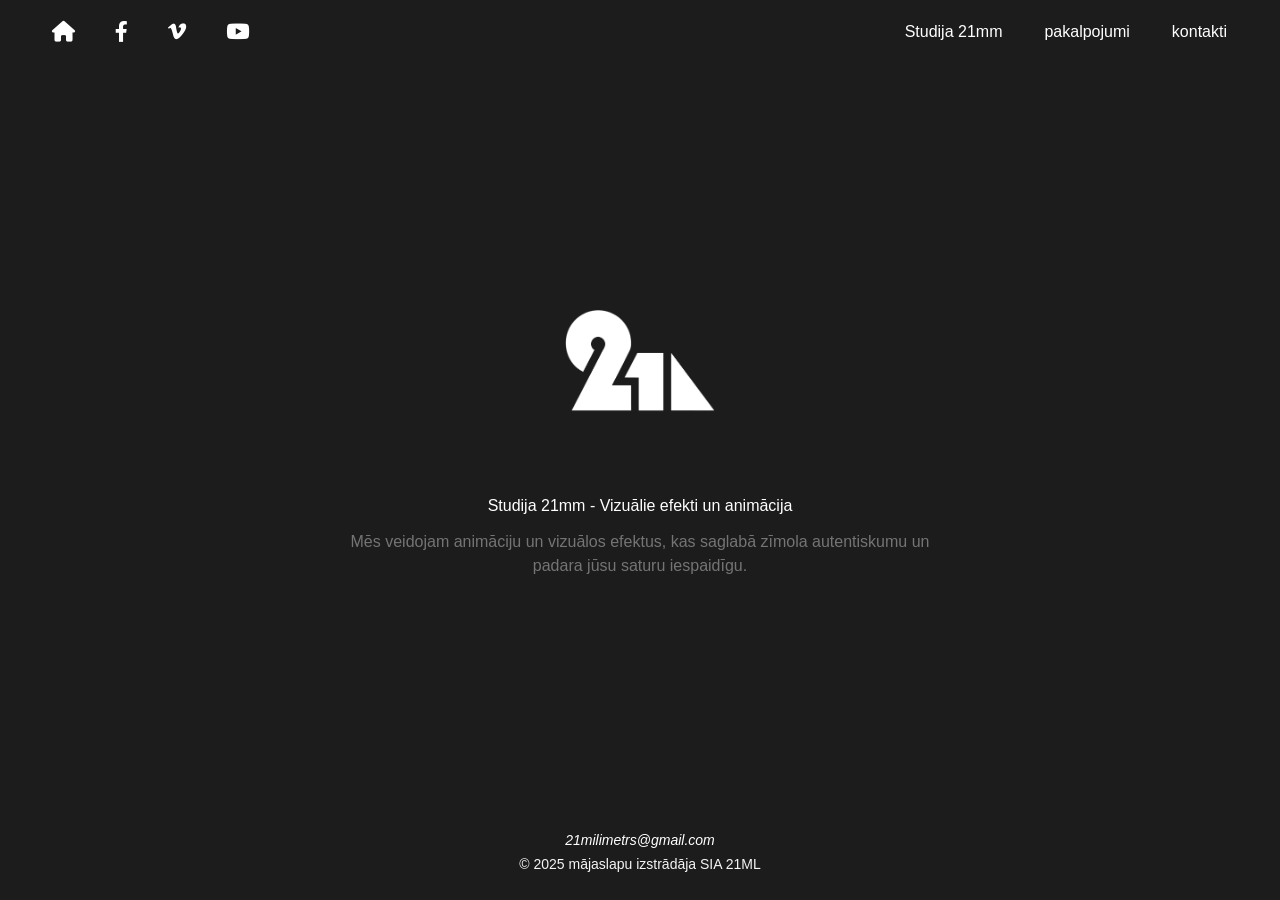
==== index.html @ 7eadedcf "2026" ====
<!DOCTYPE html>
<html lang="lv">
<head>
    <meta charset="UTF-8">
    <meta name="author" content="Mārcis Liepiņš">
    <meta name="viewport" content="width=device-width, initial-scale=1.0">
    <title>Studija 21mm</title>
    <link rel="icon" href="Logo_21mm.jpg" type="image/jpeg">
    <link rel="stylesheet" href="https://cdnjs.cloudflare.com/ajax/libs/font-awesome/6.0.0/css/all.min.css">
    <link rel="stylesheet" href="style.css" type="text/css">
</head>
<body>

    <header>
        <div class="social-media">
            <a href="index.html"><i class="fas fa-home"></i></a>
            <a href="https://www.facebook.com/21milimetrs" target="_blank" rel="noopener noreferrer"><i class="fab fa-facebook-f"></i></a>
            <a href="https://vimeo.com/user11404151" target="_blank" rel="noopener noreferrer"><i class="fab fa-vimeo-v"></i></a>
            <a href="https://www.youtube.com/@Studija21MM" target="_blank" rel="noopener noreferrer"><i class="fab fa-youtube"></i></a>
        </div>
        
        <nav>
            <ul class="navigacija">
                <li><a href="par-Studija-21mm.html">Studija 21mm</a></li>
                <li>
                    <a href="video-pakalpojumi.html">pakalpojumi</a>
                    <ul>
                        <li><a href="video-reklama.html">video reklāma</a></li>
                        <li><a href="video-grafika.html">video grafika</a></li>
                        <li><a href="video-klipi.html">video klipi</a></li>
                    </ul>
                </li>
                <li><a href="kontakti.html">kontakti</a></li>
            </ul>
        </nav>
    </header>

    <main>
    <div class="col-8">
        <div class="image-container">
            <img src="Bildes/Logo/21mm_logo.png" alt="Studija 21mm logo" class="zimols">
            <p class="logo-slogan">Studija 21mm - Vizuālie efekti un animācija</p>
            <p class="logo-description">
                Mēs veidojam animāciju un vizuālos efektus, kas saglabā zīmola autentiskumu un padara jūsu saturu iespaidīgu.
            </p>
        </div>
    </div>
</main>
<footer> 
    <address class="aicinajums">
                <a href="mailto:21milimetrs@gmail.com">21milimetrs@gmail.com</a>
            </address>
    <p class="normal">© 2025 mājaslapu izstrādāja SIA 21ML</p>
</footer>
</body>
</html>
---- style.css ----
/* Basic Reset */
*{
    margin: 0;
    padding: 0;
    box-sizing: border-box;
}

html, body {
    height: 100vh;
    margin: 0;
    padding: 0;
}

body {
    display: grid;
    grid-template-rows: auto 1fr auto;
    grid-template-columns: repeat(12, 1fr); /* 12 vienāda platuma kolonnas */
    font-family: Arial, Helvetica, sans-serif;
    background-color: #1c1c1c;
    color: whitesmoke;
    min-height: 100vh;  
    margin: 0rem 2rem;
}

main {
    grid-column: span 12;
    gap: 20px;
    width: 100%;
    margin: 0 auto;
}

a:hover, li a:hover, .image-container .aicinajums a:hover {
    text-decoration: none;
    color: aqua;
}

a {
    color: white;
    text-decoration: none;
}
/* Main Content Styles */

h1 {
    align-self: end; /* Novieto tuvāk tekstam */
    margin-top: 20px; /* Mazākas atstarpes starp h1 un p */
    padding: 1rem;
    width: 300px;
    letter-spacing: 0.5px;
    margin-bottom: 20px;
}

h2 {
    margin: 0rem;
    padding: 1rem;
    width: 300px;
    letter-spacing: 0.1px;
    text-transform: lowercase;
    align-self: center;
    text-align: center;
}

p{
    text-transform:none; /* This applies to all paragraphs */
    line-height: 2rem;
    margin-top: 0;
}

h1,h2 {
    font-size: 1.5rem;
    font-family: inherit;
    font-weight: 100;
}

input, textarea {
    font-family: Arial, sans-serif;
    font-size: 14px;
    letter-spacing: 0.1px;
}
/* Header Styles */

header  {
    grid-column: 1 / span 12; /* Header aizņem visas 12 kolonnas */
    margin: 0rem 0rem;
    display: flex;
    justify-content: space-between;
    align-items: center;
}

header nav {
    position: relative;
    z-index: 3;
    display: flex;
    flex-wrap: wrap;
    justify-content: flex-end;
    align-items: center;
    overflow-wrap:inherit;
}

.social-media {
    display: flex;
    gap: 0px;
}

.social-media a {
    font-size: 1.3rem;
    transition: color 0.3s ease;
    padding: 20px;
    text-align: right;
}


/* Navigation Styles */

nav ul {
    list-style: none;
    display: flex;
    justify-content: center;
}

nav ul li {
    position: relative;
    margin: 0 0px;
}

nav ul li a {
    padding: 21px;
    display: block;
}


/* Submenu Styles */
nav ul ul {
    display: none; /* Hide submenu by default */
    position: absolute;
    top: 100%; /* Position below the parent menu item */
    right: 0;
    z-index: 2; /* Ensure it appears above other elements */
    text-align: right;
}

nav ul li:hover > ul {
    display: block;
}

nav ul ul li {
    margin: 0; /* No margin for submenu items */
    width: 200px;
}
nav ul ul li a {
    padding: 8px 20px;
    display: block;
}

col-8 

.image-container {
    height: 1080px; /* tāds pats kā bijis attēlam */
    background-color: #1c1c1c; /* tikai ja vēlies pelēku fonu */
    position: relative; /* Lai absolūti pozicionētie elementi varētu izmantot šo konteineru */
    display: flex;
    flex-direction: column; /* Novieto elementus vertikāli */
    justify-content: center; /* Centrē saturu vertikāli */
    align-items: center; /* Centrē horizontāli */
    min-height: 100vh; /* faktiski aizpilda redzamo ekrānu */
    width: 100%;
    overflow-x: hidden; /* Bloķē horizontālo ritināšanu */
}

.image-container img.Background {
    object-fit: contain; /* Saglabā attēla proporcijas */
    display: block; /* Novērš nevēlamas atstarpi zem attēla */
    color: #1c1c1c;
}

.zimols {
    display: grid;
    position: absolute; /* Absolūta pozicionēšana attiecībā pret .image-container */
    top: 40%; /* Centrē vertikāli */
    left: 50%; /* Centrē horizontāli */
    transform: translate(-50%, -50%); /* Nodrošina, ka tas ir pilnīgi centrēts */
    width: 150px; /* Logotipa izmērs */
    z-index: 4; /* Pārliecinies, ka logotips ir virs fona attēla */
}

.logo-slogan {
    position: absolute;
    top: calc(50% + 40px); /* Slogans zem logotipa */
    left: 50%;
    transform: translateX(-50%);
    font-size: 1rem;
    color: #ffffff;
    font-weight: 500;
    text-align: center;
}

.logo-description {
    position: absolute;
    top: calc(50% + 80px); /* Palielināts attālums zem slogana */
    left: 50%;
    transform: translateX(-50%);
    font-size: 1rem;
    color: #cccccc80;
    text-align: center;
    max-width: 600px;
    line-height: 1.5;
}


/*Par Studija 21mm*/

.par-studija-21mm {
    display: flex;
    flex-wrap: wrap; /* Atļauj bērniem pārkāpt uz nākamo rindu */
    justify-content: center; /* Nodrošina atstarpi starp kolonnām */
    align-items: center;
    gap:20px;
    min-height: calc(100vh - 400px)
}

.top-side, .bottom-side {
    display: flex;
    justify-content:center; /* Atstarpes starp elementiem */
    gap:20px;
    width: 100%;
}

/* Iestatījumi teksta un attēlu elementiem */
.teksts1, .image2-container, .logo-kapseta {
    flex: 1 1 50%; /* Divas kolonnas, katrai tiek piešķirts līdz 48% platuma */
    max-width: 500px; /* Izlīdzina katras kolonnas platumu */
    height: 500px; /* Noteikts augstums */
    text-indent: 2rem;
   
}

.teksts1 {
    padding: 1rem;
    line-height: 2rem;
    text-align: justify; /* Justē tekstu */
}

/* Attēlu un logotipu konteineri */
.image2-container, .logo-kapseta {
    display: flex;
    flex-wrap: wrap;
    align-items: center;
    justify-content: center;
}

/* Logotipi tiek izvietoti režģī */
.logo-kapseta {
    display: grid; /* Izmanto grid izkārtojumu */
    grid-template-columns: repeat(auto-fit, minmax(100px, 1fr));
    justify-content: center; /* Centrē saturu */
    width: 100%; /* Nodrošina, ka logo-kapseta neaizņem vairāk par 100% platumu */
    box-sizing: border-box; /* Iekļauj padding un robežas kopējā izmērā */
}

.logo {
    width: 100%; /* Katrs logotips aizņem pilnu kolonnas platumu */
    max-width: 100px; /* Katrs logotips būs līdz 100px plats */
    aspect-ratio: 1 / 1; /* Saglabā kvadrātveida formu */
    display: flex;
    align-items: center;
    justify-content: center;
    margin: auto; /* Centram logotipu */
    border-radius: 8px;
    padding:10px;
}

/* Attēlu konteineris ar pārrobežu efektu */
.image2-container {
    position: relative;
    border: 1px solid whitesmoke;
    overflow: hidden;
    transition: border-color 0.3s ease, box-shadow 0.3s ease;
    filter: saturate(0); /* Melnbalts sākumā */
}

.image2-container:hover {
    border-color: aqua;
    box-shadow: 0 0 16px 1px rgba(0, 255, 255, 0.3);
    filter: saturate(1); /* Krāsainais efekts peldošajiem attēliem */
}

/* Attēlu palielināšanās efekts */
.image2 {
    width: 100%;
    height: 100%;
    object-fit: cover;
    transition: transform 1s ease;
}

.image2:hover {
    transform: scale(1.05); /* Attēls palielinās par 5% */
}

.dala2 h1 {
    display:none;
}

/*Container - video-pakalpojumi*/
.video-container {
    display: flex;
    flex-direction: row;
    width: 100%;
    min-height: calc(100vh - 400px);
    align-items: center;
    flex-wrap: wrap;
    align-content: space-around;
    justify-content: center;
    gap: 20px;
}

.video-container .block {
    display: flex;
    max-width: 500px;
    background-color: rgb(0, 0, 0);
    border: 1px solid whitesmoke;
    color: whitesmoke;
    margin: 0;
    width: 100%;
    justify-content: center;
    position: relative;
    overflow: hidden;
    gap: 20px;
}

.video-container .block:hover {
    border-color: aqua;
    box-shadow: 0 0 16px 1px rgba(0, 255, 255, 0.3);
}

.cover-frame {
    position: relative;
    width: 500px;
    height: 500px;
    overflow: hidden;
    transition: border-color 0.3s ease;
    display: flex;
    flex-direction: column;
    justify-content: center;
    align-items: center;
    text-align: center;
    cursor: pointer;
    z-index: 10; /* klikšķi tiek uztverti šeit */
}

.cover-frame a {
    display: flex;
    flex-direction: column;
    justify-content: center;
    align-items: center;
    text-align: center;
    color: inherit;
    text-decoration: none;
    z-index: 10; /* nodrošina, ka klikšķi tiek uztverti tikai uz link */
}

.cover-frame h2 {
    margin: 10px 0;
    color: whitesmoke;
    position: absolute;
    top: 40%;
    left: 50%;
    transform: translateX(-50%);
    z-index: 20; /* virs visiem pārējiem slāņiem */
    transition: color 0.5s ease, font-size 0.3s ease, opacity 1s ease;
    opacity: 1;
    pointer-events: none; /* neķer klikšķus */
}

.cover-frame img {
    width: auto;
    height: 500px;
    object-fit: cover;
    opacity: 50%;
    filter: saturate(0);
    transition: filter 1s ease, transform 1s ease;
    pointer-events: none; /* neķer klikšķus, klikšķi iet uz .cover-frame */
}

.cover-frame:hover {
    border-color: aqua;
    cursor: pointer;
}

/* Video elementi */
video {
    position: relative;
    z-index: 5; /* zem cover-frame */
}
/* Teksta un saites krāsas maiņa uz hover */
.cover-frame:hover h2,
.cover-frame:hover h2 a {
    
    color: aqua; /* Maina tekstu un saites krāsu uz hover */
    text-decoration: none; /* Noņem pasvītrojumu no saites */
    transition: font-size 1s ease; /* Pievienots pārejas efekts uz font-size */
    opacity: 1;
}

/* Efekts uz attēlu */
.cover-frame:hover img {
    filter: saturate(1); /* Krāsainais efekts uz hover */
    transform: scale(1.05); /* Neliels pietuvinājums */    
}

.play-button {
    display: none;
}

/*reklama*/

.video-reklama {
    display: grid;
    width: 100%;
    min-height: 100%;
    grid-template-columns: repeat(4, 1fr);
    gap: 20px;
}

.video-item {
    display: flex;
    position: relative;
    flex-direction: column;
    justify-content: stretch;
    width: 100%;
    aspect-ratio: 16 / 9;
    border: 1px solid whitesmoke;
    box-shadow: 0 0 0px rgba(255, 255, 255, 0.2);
    transition: border-color 0.3s ease, box-shadow 0.3s ease;
    overflow: hidden;
    z-index: 1; /* pamata līmenis video-item */
}

.video-item:hover {
    border-color: aqua;
    box-shadow: 0 0 16px 1px rgba(0, 255, 255, 0.3);
}

.cover-photo {
    position: absolute;
    width: 100%;
    height: 100%;
    background-color: rgba(0, 0, 0, 0.5);
    display: flex;
    justify-content: center;
    align-items: center;
    cursor: pointer;
    z-index: 10; /* virs video */
    transition: border-color 0.3s ease, box-shadow 0.3s ease;
    pointer-events: auto; /* klikšķi tiek uztverti šeit */
}

.cover-photo:hover {
    border-color: aqua;
    box-shadow: 0 0 16px 1px rgba(0, 255, 255, 0.3);
}

.cover-photo img {
    width: 100%;
    height: 100%;
    object-fit: cover;
    filter: grayscale(100%);
    transition: filter 1s ease, transform 1s ease;
    pointer-events: none; /* neķer klikšķus — klikšķi iet uz .cover-photo */
}

.cover-photo:hover img {
    filter: grayscale(0);
    transform: scale(1.05);
}

.cover-photo .play-button {
    position: absolute;
    color: white;
    font-size: 2rem;
    transition: color 0.3s ease;
    pointer-events: none; /* klikšķi uz pogas nonāk uz cover-photo */
}

.cover-photo:hover .play-button {
    color: aqua;
}

/* Pāreja uz bildes paslēpšanu */
.cover-photo.hidden {
    opacity: 0;
    visibility: hidden;
    transition: opacity 0.3s ease, visibility 0.3s ease;
}

video {
    width: 100%;
    display: block;
    position: absolute;
    z-index: 5; /* zem cover-photo, bet virs video-item pamata */
}

/*kontakti*/


.contact-container {
    display: flex; /* Izmanto flexbox izkārtojumu */
    flex-direction: row;
    flex-wrap: wrap; /* Atļauj elementiem pārklāties */
    width: 100%; /* Maksimālais konteineru platums */
    min-height: calc(100vh - 400px); /* faktiski aizpilda redzamo ekrānu */
    align-items: center;
    box-sizing: border-box;
    align-content:space-evenly;
    justify-content: center;
    gap: 20px;
}


.left-section, .right-section {
    display: flex;
    width: 100%;
    position: relative; /* Lai varētu pozicionēt .cover-frame */
  
}

.left-section {
    display: flex;
    flex-direction: column;
    align-items: center; /* Centrē elementus horizontāli */
    max-width: 500px;
    width: 100%;
    align-self: center;
}


.bilde {
    display: flex;
    position: relative; /* Lai bilde varētu transformēties iekš konteinera */
    cursor: pointer;
    z-index: 2;
    overflow: hidden;
    border: 1px solid whitesmoke; /* Sākotnējā border krāsa */
    transition: border-color 0.3s ease, box-shadow 0.3s ease;
}

.bilde:hover {
    border-color: aqua; /* Maina border krāsu uz hover */
    box-shadow: 0 0 16px 1px rgba(0, 255, 255, 0.3);
}

.bilde img {
    width: 100%;
    height: 100%;
    object-fit: cover;
    transition: transform 1s ease; /* Pārliecināmies, ka efekts strādā */
    filter: saturate(0);
}

.bilde:hover img {
    transform: scale(1.05); /* Pietuvina attēlu */
    filter: saturate(1);
}

.left-section .bilde, .left-section .teksts3 {
    width: 100%; /* Bilde un teksts būs vienāda platuma */
    max-height: 500px; /* Maksimālais platums */
}


.teksts3 {
    line-height: 1.5rem;
    text-align: start;
    max-width: 500px;
    padding: 1rem;
}

.right-section {
    display: flex;
    flex-direction: column;
    align-items: center; /* Centrē elementus horizontāli */
    max-width: 500px;
    width: 100%;
    align-self: center;
    padding: 1rem;
}

form {
    display: flex;
    flex-direction: column;
    gap: 20px; /* Attālums starp ievadlaukiem */
    width: 100%; /* Aizņem visu pieejamo platumu */
    max-width: 100%;

}

.row {
    display: flex;
    justify-content: space-between;
    column-gap: 20px;

}

label {
    color: whitesmoke;
    display: block;
    font-style: normal;
    margin-top: 10px;
    padding-bottom: 10px;
    font-size: 14px;
}

.input-group {
    display: flex;
    flex-direction: column;
    width: 100%;
    font-size: 14px;
}

input, textarea {
    width: 100%;
    padding: 10px;
    background-color: transparent;
    border: 1px solid #555;
    color: whitesmoke;
    transition: border-color 0.3s ease;
    box-sizing: border-box;
}

input:hover, textarea:hover {
    border-color: aqua; 
    transition: box-shadow 0.3s ease;
    box-shadow: 0 0 16px 1px rgba(0, 255, 255, 0.3);
}

input:focus, textarea:focus {
    border-color: aqua;  /* Aqua border when focused */
    outline: none;       /* Remove the default blue outline */
}

textarea {
    resize: vertical;
    font-size: 14px;
}

.full-width {
    flex-direction: column;
}

button {
    align-self: flex-end; /* Align the button to the left */
    padding: 10px 40px;
    background-color: transparent;
    border: 1px solid #555;
    color: whitesmoke;
    cursor: pointer;
    transition: background-color 0.3s ease;
    font-size: 14px;
}

button:hover {
    border-color: aqua; 
    transition: box-shadow 0.3s ease;
    box-shadow: 0 0 16px 1px rgba(0, 255, 255, 0.3);
}

/* Footer Styles */
hr {
    margin: 20px 0;
}

footer {
    grid-column: span 12; /* Footer arī aizņem visas 12 kolonnas */
    justify-items: center;
    bottom: 0;
    background-color: #1c1c1c;
    padding: 20px 10px;
    z-index: 2;
    text-align: center; /* Centrē tekstu */
    font-size: 14px;
}

footer .normal {
  margin: 0;
  padding: 0;
}

@media (max-width: 1280px) {

    .teksts1, .teksts2, .image2-container, .logo-kapseta {
        flex: 1 1 100%; /* Aizņem visu pieejamo vietu (100%) */
        max-width: 100%; /* Maksimālais platums 100% */
    }

    .logo-kapseta {
        display: flex; /* Sākotnēji Grid izkārtojums */
    }

    .top-side, .bottom-side {
        width: 100%;
        flex-direction: column; /* Izvieto blokus vertikāli */
        align-items: center; /* Centrē blokus vertikāli */
    }

 .video-reklama {
    grid-template-columns: repeat(2, 1fr); /* Divas kolonnas */
 }
 
}


/* Responsive Styles */
@media (max-width: 820px) {

    main {
        grid-column: 1 / span 12; /* Full width on mobile */
        margin: 0 auto; /* Centrē visu saturu */
        box-sizing: border-box;
    }

    body {
        padding: 10px; /* Less padding on mobile */
    }

    .input-group {
        width: 100%; /* Nodrošina, ka visi ievadlauki ir 100% platumā */
    }

    .col-8 {
        width: 100%;
        grid-column: 1 / span 12;
    }

    header {
        margin: 0;
        display: flex;
        flex-direction:column; 
        align-items: center;
        justify-content: center;
    }

    header nav {
        display: flex;
        flex-direction: row; 
        align-items: center;
        flex-wrap: wrap;
        
    }

    nav ul {
        flex-direction: row; 
        align-items: center;
        list-style: none; /* Remove bullet points */
        padding: 0;
    }

    nav ul ul {
    display: none;
    }
    
    nav ul li:hover > ul {
    color: aqua;
    display: none;
    }

    nav ul li {
        margin: 10px 0;
    }

    .video-reklama{
        display: flex;
        align-items: center;
        flex-direction: column;
    }

    .video-item{
        flex: 1 1 auto;  
    }

    .contact-container {
        align-content:baseline;
        justify-content: center;  
    } 

    .logo-description {       
        display: none;
    }
 
}
    

@media (max-width: 480px) {

    header {
        margin: 0;
        display: flex;
        flex-direction: column; /* Ikonas + menu stājas vienā kolonnā, bet katrs savā rindā */
        align-items: center;
    }   

    nav {
        order: 2; /* Otrā rinda */
    }

    h1 {
        margin: 0px;
    }

    header nav {
        flex-direction: column; /* Stack header elements vertically */
        align-items: center; /* Align elements to the left */
        flex-wrap: wrap;   
    }
    
    nav ul {
        display: flex;
        flex-direction: row; /* Menu vienmēr rindā, arī uz telefona */
        justify-content: center; /* Centrē menu vārdus */
        gap: 15px; /* Atstarpes starp menu vārdiem */
    }

    nav ul li {
        margin: 0; /* noņem lieko margin */
    }

    .video-container {
    display: flex;
    flex-wrap: wrap;
    gap: 15px;
    justify-content: center;
  }

  .video-container .block {
    flex: 1 1 100%;
    aspect-ratio: 1 / 1; /* ŠEIT piespiežam kvadrātu */
    position: relative;
    justify-content: center;
    align-items: center;
    
  }

  .video-container .block img {
    width: 100%;
    object-fit: cover;
    object-position: center center; /* bilde centrēta */
  }
    
    .zimols {
        width: 30vw; /* Make the logo smaller on mobile screens */
    }

    .centered-text {
        font-size: 6vw; /* Adjust text size on mobile screens */
    }

    .intro {
        font-size: 4vw; /* Adjust intro text size */
    }
    
    .teksts, h1 {
        width: auto;
    }

    
    .teksts1, .teksts2, .image2-container, .logo-kapseta {
        flex: 1 1 100%; /* Aizņem visu pieejamo vietu */
        min-width: auto; /* Atsakās no min-width ierobežojuma */
        max-width: 100%; /* Maksimālais platums arī 100% */
        height: auto; /* Pielāgo augstumu */
    }

    .top-side, .bottom-side {
        flex-direction: column; /* Izvieto vertikāli */
        align-items: center; /* Centrē saturu */
    }
}
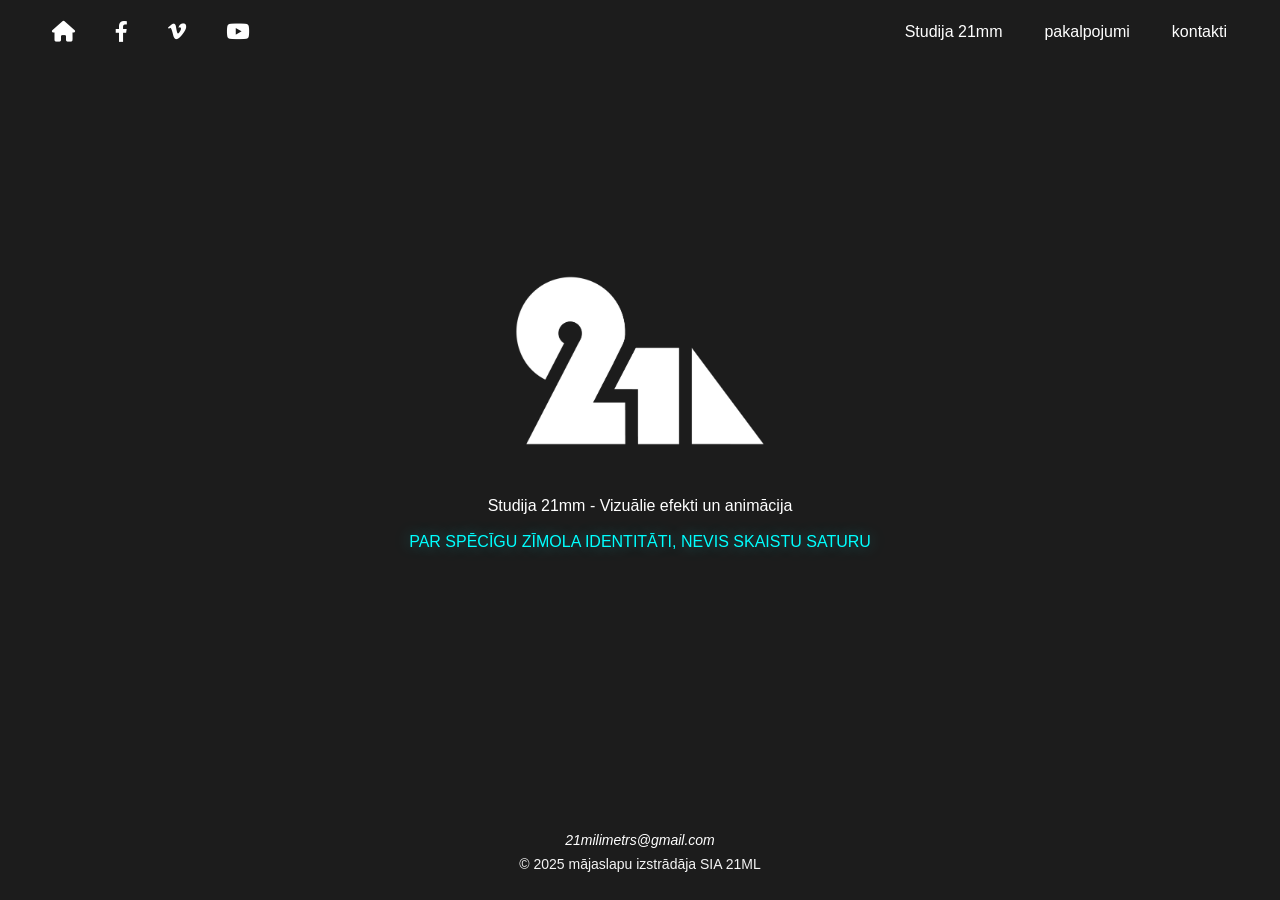
==== commit 808188fd: "2026_2" ====
--- a/index.html
+++ b/index.html
@@ -14,9 +14,9 @@
     <header>
         <div class="social-media">
             <a href="index.html"><i class="fas fa-home"></i></a>
-            <a href="https://www.facebook.com/21milimetrs" target="_blank" rel="noopener noreferrer"><i class="fab fa-facebook-f"></i></a>
-            <a href="https://vimeo.com/user11404151" target="_blank" rel="noopener noreferrer"><i class="fab fa-vimeo-v"></i></a>
-            <a href="https://www.youtube.com/@Studija21MM" target="_blank" rel="noopener noreferrer"><i class="fab fa-youtube"></i></a>
+            <a href="https://www.facebook.com/Studija21mm/" target="_blank" rel="noopener noreferrer"><i class="fab fa-facebook-f"></i></a>
+            <a href="https://vimeo.com/studija21mm" target="_blank" rel="noopener noreferrer"><i class="fab fa-vimeo-v"></i></a>
+            <a href="https://www.youtube.com/@Studija21mm" target="_blank" rel="noopener noreferrer"><i class="fab fa-youtube"></i></a>
         </div>
         
         <nav>
@@ -41,7 +41,7 @@
             <img src="Bildes/Logo/21mm_logo.png" alt="Studija 21mm logo" class="zimols">
             <p class="logo-slogan">Studija 21mm - Vizuālie efekti un animācija</p>
             <p class="logo-description">
-                Mēs veidojam animāciju un vizuālos efektus, kas saglabā zīmola autentiskumu un padara jūsu saturu iespaidīgu.
+                par spēcīgu zīmola identitāti, nevis skaistu saturu
             </p>
         </div>
     </div>
--- a/style.css
+++ b/style.css
@@ -178,7 +178,7 @@
     top: 40%; /* Centrē vertikāli */
     left: 50%; /* Centrē horizontāli */
     transform: translate(-50%, -50%); /* Nodrošina, ka tas ir pilnīgi centrēts */
-    width: 150px; /* Logotipa izmērs */
+    width: 250px; /* Logotipa izmērs */
     z-index: 4; /* Pārliecinies, ka logotips ir virs fona attēla */
 }
 
@@ -203,6 +203,9 @@
     text-align: center;
     max-width: 600px;
     line-height: 1.5;
+    text-transform: uppercase; /* padara visus burtus lielos */
+    color: aqua;               /* teksta krāsa */
+    text-shadow: 0 0 16px rgba(0, 255, 255, 0.4); /* viegls glow efekts */
 }
 
 
@@ -270,11 +273,13 @@
 
 /* Attēlu konteineris ar pārrobežu efektu */
 .image2-container {
+    width: 500px;       /* vai 100% responsīvajam režīmam */
+    height: 500px;      /* kvadrāta augstums */
     position: relative;
     border: 1px solid whitesmoke;
     overflow: hidden;
     transition: border-color 0.3s ease, box-shadow 0.3s ease;
-    filter: saturate(0); /* Melnbalts sākumā */
+    filter: saturate(0);
 }
 
 .image2-container:hover {
@@ -289,10 +294,6 @@
     height: 100%;
     object-fit: cover;
     transition: transform 1s ease;
-}
-
-.image2:hover {
-    transform: scale(1.05); /* Attēls palielinās par 5% */
 }
 
 .dala2 h1 {
@@ -685,6 +686,10 @@
 
 @media (max-width: 1280px) {
 
+    .video-reklama {
+    grid-template-columns: repeat(2, 1fr); /* Divas kolonnas */
+    }
+    
     .teksts1, .teksts2, .image2-container, .logo-kapseta {
         flex: 1 1 100%; /* Aizņem visu pieejamo vietu (100%) */
         max-width: 100%; /* Maksimālais platums 100% */
@@ -700,10 +705,35 @@
         align-items: center; /* Centrē blokus vertikāli */
     }
 
- .video-reklama {
-    grid-template-columns: repeat(2, 1fr); /* Divas kolonnas */
- }
  
+
+ .image2-container {
+    width: 100%;        /* aizņem visu pieejamo platumu */
+    position: relative;
+    padding-top: 100%;  /* kvadrāts: augstums = platums */
+    border: 1px solid whitesmoke;
+    overflow: hidden;
+    transition: border-color 0.3s ease, box-shadow 0.3s ease;
+    filter: saturate(0);
+}
+
+.image2-container:hover {
+    border-color: aqua;
+    box-shadow: 0 0 16px 1px rgba(0, 255, 255, 0.3);
+    filter: saturate(1);
+}
+
+/* Video aizpilda kvadrātu, saglabājot proporcijas */
+.image2 {
+    position: absolute;
+    top: 0;
+    left: 0;
+    width: 100%;
+    height: 100%;
+    object-fit: cover;
+    transition: transform 1s ease;
+}
+
 }
 
 
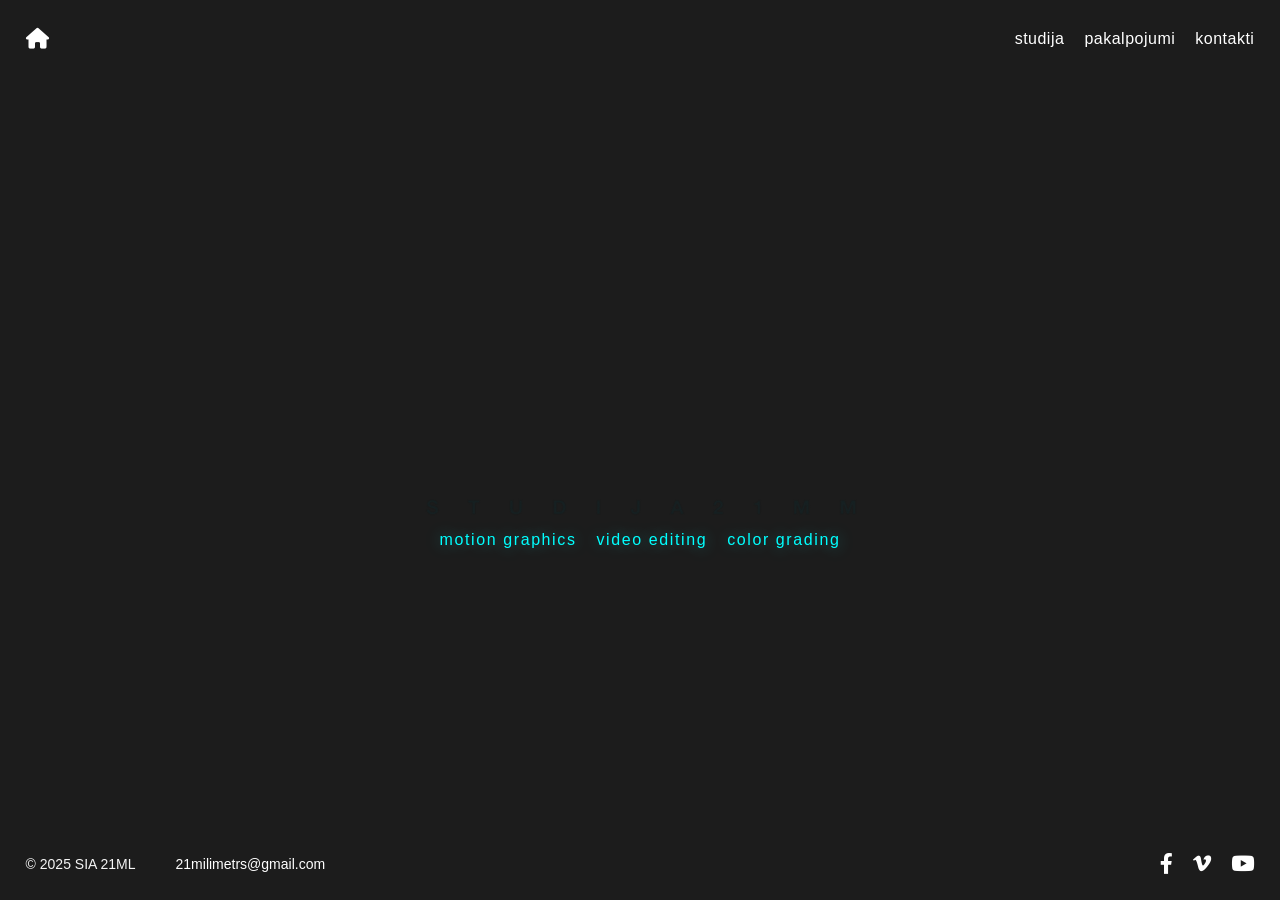
==== commit 90b6d2d0: "Update website structure and media links" ====
--- a/index.html
+++ b/index.html
@@ -4,7 +4,7 @@
     <meta charset="UTF-8">
     <meta name="author" content="Mārcis Liepiņš">
     <meta name="viewport" content="width=device-width, initial-scale=1.0">
-    <title>Studija 21mm</title>
+    <title>Studija 21mm — Motion Design, Video Editing, Color Grading</title>
     <link rel="icon" href="Logo_21mm.jpg" type="image/jpeg">
     <link rel="stylesheet" href="https://cdnjs.cloudflare.com/ajax/libs/font-awesome/6.0.0/css/all.min.css">
     <link rel="stylesheet" href="style.css" type="text/css">
@@ -12,45 +12,95 @@
 <body>
 
     <header>
+    <div class="header-inner">
+
         <div class="social-media">
-            <a href="index.html"><i class="fas fa-home"></i></a>
-            <a href="https://www.facebook.com/Studija21mm/" target="_blank" rel="noopener noreferrer"><i class="fab fa-facebook-f"></i></a>
-            <a href="https://vimeo.com/studija21mm" target="_blank" rel="noopener noreferrer"><i class="fab fa-vimeo-v"></i></a>
-            <a href="https://www.youtube.com/@Studija21mm" target="_blank" rel="noopener noreferrer"><i class="fab fa-youtube"></i></a>
+            <a href="index.html">
+                <i class="fas fa-home"></i>
+            </a>
         </div>
-        
+
         <nav>
             <ul class="navigacija">
-                <li><a href="par-Studija-21mm.html">Studija 21mm</a></li>
+
                 <li>
-                    <a href="video-pakalpojumi.html">pakalpojumi</a>
+                    <a href="about.html">studija</a>
+                </li>
+
+                <li>
+                    <a href="services.html">pakalpojumi</a>
                     <ul>
-                        <li><a href="video-reklama.html">video reklāma</a></li>
-                        <li><a href="video-grafika.html">video grafika</a></li>
-                        <li><a href="video-klipi.html">video klipi</a></li>
+                        <li>
+                            <a href="editing.html">video editing</a>
+                        </li>
+                        <li>
+                            <a href="color.html">color grading</a>
+                        </li>
+                        <li>
+                            <a href="motion.html">motion design</a>
+                        </li>
+                        <li>
+                            <a href="showreel.html">showreel</a>
+                        </li>
                     </ul>
                 </li>
-                <li><a href="kontakti.html">kontakti</a></li>
+
+                <li>
+                    <a href="contact.html">kontakti</a>
+                </li>
+
             </ul>
         </nav>
-    </header>
+
+    </div>
+</header>
 
     <main>
-    <div class="col-8">
-        <div class="image-container">
-            <img src="Bildes/Logo/21mm_logo.png" alt="Studija 21mm logo" class="zimols">
-            <p class="logo-slogan">Studija 21mm - Vizuālie efekti un animācija</p>
-            <p class="logo-description">
-                par spēcīgu zīmola identitāti, nevis skaistu saturu
-            </p>
-        </div>
+    <div class="image-container">
+
+    <div class="logo-wrapper">
+
+<video class="zimols" autoplay muted playsinline>
+    <source src="Bildes/Logo/21mm_logo.webm" type="video/webm">
+    Jūsu pārlūks neatbalsta video.
+</video>
+
+        <p class="logo-slogan">
+            <span>motion graphics</span>
+            <span>video editing</span>
+            <span>color grading</span>
+        </p>
+
     </div>
+
+</div>
 </main>
-<footer> 
-    <address class="aicinajums">
-                <a href="mailto:21milimetrs@gmail.com">21milimetrs@gmail.com</a>
-            </address>
-    <p class="normal">© 2025 mājaslapu izstrādāja SIA 21ML</p>
+<footer>
+     <div class="footer-inner">
+    <div class="footer-left">
+        <p class="normal">© 2025 SIA 21ML</p>
+
+<span class="footer-divider"></span>
+
+<address class="aicinajums">
+    <a href="mailto:21milimetrs@gmail.com">21milimetrs@gmail.com</a>
+</address>
+    </div>
+
+    <div class="footer-right">
+        <a href="https://www.facebook.com/Studija21mm/" target="_blank" rel="noopener noreferrer">
+            <i class="fab fa-facebook-f"></i>
+        </a>
+
+        <a href="https://vimeo.com/studija21mm" target="_blank" rel="noopener noreferrer">
+            <i class="fab fa-vimeo-v"></i>
+        </a>
+
+        <a href="https://www.youtube.com/@Studija21mm" target="_blank" rel="noopener noreferrer">
+            <i class="fab fa-youtube"></i>
+        </a>
+    </div>
+    </div>
 </footer>
 </body>
 </html>
--- a/style.css
+++ b/style.css
@@ -1,904 +1,1637 @@
-/* Basic Reset */
-*{
+/* =========================
+   1. RESET + GLOBAL
+========================= */
+
+* {
     margin: 0;
     padding: 0;
     box-sizing: border-box;
 }
 
-html, body {
-    height: 100vh;
+html,
+body {
+    min-height: 100%;
+}
+
+body {
+
+    display: grid;
+    grid-template-rows: auto 1fr auto;
+    grid-template-columns: repeat(12, 1fr);
+
+    min-height: 100vh;
+
+    padding: 0 clamp(12px, 2vw, 32px);
+
+    font-family: Arial, Helvetica, sans-serif;
+
+    background-color: #1c1c1c;
+    color: whitesmoke;
+}
+
+
+/* =========================
+   GLOBAL FRAME SYSTEM
+========================= */
+
+:root {
+
+    --frame-border: 1px solid rgba(245, 245, 245, .25);
+
+    --frame-hover-border: aqua;
+
+    --frame-shadow:
+        0 0 16px 1px rgba(0, 255, 255, .3);
+
+    --frame-transition:
+        border-color .3s ease,
+        box-shadow .3s ease;
+}
+
+
+/* =========================
+   2. LINKS
+========================= */
+
+a {
+
+    color: white;
+    text-decoration: none;
+}
+
+a:hover,
+li a:hover,
+.image-container .aicinajums a:hover {
+
+    color: aqua;
+}
+
+
+/* =========================
+   3. MAIN LAYOUT
+========================= */
+
+main {
+
+    grid-column: 1 / span 12;
+    width: 100%;
+}
+
+
+/* =========================
+   4. TYPOGRAPHY
+========================= */
+
+h1,
+h2 {
+
+    font-family: inherit;
+    font-size: 1rem;
+    font-weight: 100;
+    letter-spacing: .5px;
+}
+
+h1 {
+
+    width: auto;
+    padding: 1rem 0;
+    margin-bottom: 20px;
+}
+
+h2 {
+
+    padding: 1rem 0;
+    text-transform: lowercase;
+}
+
+p {
+
+    line-height: 2rem;
+}
+
+input,
+textarea {
+
+    font-family: Arial, sans-serif;
+    font-size: 14px;
+    letter-spacing: .1px;
+}
+
+
+/* =========================
+   5. HEADER
+========================= */
+
+header {
+
+    grid-column: 1 / span 12;
+    position: relative;
+    z-index: 100;
+}
+
+.header-inner {
+
+    display: flex;
+    justify-content: space-between;
+    align-items: center;
+
+    padding: 20px 0;
+}
+
+
+/* =========================
+   6. NAVIGATION
+========================= */
+
+header nav {
+
+    flex: 1;
+
+    display: flex;
+    justify-content: flex-end;
+
+    position: relative;
+    z-index: 150;
+}
+
+nav ul {
+
+    display: flex;
+    justify-content: center;
+    align-items: center;
+
+    list-style: none;
+
+    letter-spacing: .5px;
+
     margin: 0;
     padding: 0;
 }
 
-body {
+nav ul li {
+
+    position: relative;
+}
+
+nav ul li a {
+
+    display: block;
+
+    padding: 10px 0 10px 20px;
+}
+
+
+/* DROPDOWN */
+
+nav ul ul {
+
+    display: none;
+
+    position: absolute;
+
+    top: 100%;
+    right: 0;
+    left: auto;
+
+    z-index: 200;
+
+    flex-direction: column;
+
+    min-width: 200px;
+
+    margin: 0;
+    padding: 0;
+
+    text-align: right;
+}
+
+nav ul li:hover > ul {
+
+    display: flex;
+}
+
+nav ul ul li {
+
+    width: 200px;
+}
+
+nav ul ul li a {
+
+    padding: 10px 0 10px 20px;
+    line-height: .6rem;
+}
+
+
+/* =========================
+   7. SOCIAL / ICONS
+========================= */
+
+.social-media {
+
+    display: flex;
+}
+
+.social-media a {
+
+    font-size: 1.3rem;
+
+    transition:
+        color .3s ease;
+}
+
+
+/* =========================
+   8. HERO PAGE
+========================= */
+
+.image-container {
+
+    position: relative;
+
+    display: flex;
+    justify-content: center;
+    align-items: center;
+
+    width: 100%;
+
+    min-height: calc(100vh - 160px);
+
+    overflow: hidden;
+}
+
+.zimols {
+
+    position: absolute;
+
+    width: 100vw;
+    max-width: 500px;
+    min-width: 300px;
+
+    height: auto;
+
+    top: 50%;
+    left: 50%;
+
+    transform: translate(-50%, -50%);
+
+    object-fit: contain;
+
+    z-index: 4;
+}
+
+.logo-wrapper {
+
+    position: absolute;
+    inset: 0;
+}
+
+.logo-slogan {
+
+    position: absolute;
+
+    top: calc(50% + 80px);
+    left: 50%;
+
+    transform: translateX(-50%);
+
+    display: flex;
+    flex-wrap: wrap;
+
+    justify-content: center;
+    align-items: center;
+
+    gap: 0 20px;
+
+    width: 90vw;
+
+    color: aqua;
+
+    font-size: 1rem;
+    font-weight: 500;
+
+    text-align: left;
+    text-transform: lowercase;
+
+    letter-spacing: .1rem;
+    line-height: 1.5;
+
+    text-shadow:
+        0 0 16px rgba(0, 255, 255, .4);
+
+    z-index: 5;
+}
+
+.logo-slogan span {
+
+    white-space: nowrap;
+}
+
+
+/* =========================
+   9. VIDEO SERVICES OVERVIEW
+========================= */
+
+.video-container {
+
     display: grid;
-    grid-template-rows: auto 1fr auto;
-    grid-template-columns: repeat(12, 1fr); /* 12 vienāda platuma kolonnas */
+
+    grid-template-columns:
+        repeat(2, minmax(0, 500px));
+
+    gap: 20px;
+
+    max-width: 1020px;
+    width: 100%;
+
+    margin: auto;
+
+    justify-content: center;
+}
+
+.video-container .block {
+
+    position: relative;
+
+    width: 100%;
+
+    aspect-ratio: 1 / 1;
+
+    border: var(--frame-border);
+
+    overflow: hidden;
+
+    background-color: black;
+
+    transition: var(--frame-transition);
+}
+
+.video-container .block:hover {
+
+    border-color: var(--frame-hover-border);
+
+    box-shadow: var(--frame-shadow);
+}
+
+.cover-frame {
+
+    display: flex;
+
+    flex-direction: column;
+
+    justify-content: center;
+    align-items: center;
+
+    position: relative;
+
+    width: 100%;
+    height: 100%;
+
+    overflow: hidden;
+
+    text-align: center;
+
+    cursor: pointer;
+}
+
+.cover-frame a {
+
+    display: flex;
+
+    flex-direction: column;
+
+    justify-content: center;
+    align-items: center;
+
+    color: inherit;
+
+    text-decoration: none;
+
+    z-index: 20;
+}
+
+.cover-frame h2 {
+
+    position: absolute;
+
+    top: 40%;
+    left: 50%;
+
+    transform: translateX(-50%);
+
+    z-index: 20;
+
+    margin: 0;
+
+    color: whitesmoke;
+
+    opacity: 1;
+
+    pointer-events: none;
+
     font-family: Arial, Helvetica, sans-serif;
+
+    font-size: 16px;
+    font-weight: 100;
+
+    letter-spacing: .5px;
+
+    text-transform: uppercase;
+
+    line-height: 2rem;
+
+    white-space: nowrap;
+
+    transition:
+        color .5s ease,
+        font-size .3s ease;
+}
+
+.cover-frame img {
+
+    width: auto;
+    height: 500px;
+
+    object-fit: cover;
+
+    opacity: .5;
+
+    filter: saturate(0);
+
+    pointer-events: none;
+
+    transition:
+        filter 1s ease,
+        transform 1s ease;
+}
+
+
+.cover-frame:hover h2 {
+    color: aqua;
+}
+
+.cover-frame:hover img {
+
+    filter: saturate(1);
+
+    transform: scale(1.05);
+}
+
+.play-button {
+
+    display: none;
+}
+
+
+/* =========================
+   10. SERVICE VIDEO BLOCKS
+========================= */
+
+.video-reklama {
+
+    display: grid;
+
+    grid-template-columns:
+        repeat(4, 1fr);
+
+    width: 100%;
+
+    gap: 20px;
+}
+
+.video-item {
+
+    display: flex;
+
+    flex-direction: column;
+
+    position: relative;
+
+    width: 100%;
+
+    aspect-ratio: 16 / 9;
+
+    overflow: hidden;
+
+    border: var(--frame-border);
+
+    z-index: 1;
+
+    transition: var(--frame-transition);
+}
+
+.video-item:hover {
+
+    border-color: var(--frame-hover-border);
+
+    box-shadow: var(--frame-shadow);
+}
+
+.cover-photo {
+
+    display: flex;
+
+    justify-content: center;
+    align-items: center;
+
+    position: absolute;
+
+    width: 100%;
+    height: 100%;
+
+    background-color: rgba(0, 0, 0, .5);
+
+    cursor: pointer;
+
+    z-index: 10;
+
+    pointer-events: auto;
+}
+
+.cover-photo img {
+
+    width: 100%;
+    height: 100%;
+
+    object-fit: cover;
+
+    filter: grayscale(100%);
+
+    pointer-events: none;
+
+    transition:
+        filter 1s ease,
+        transform 1s ease;
+}
+
+
+.cover-photo:hover img {
+
+    filter: grayscale(0);
+
+    transform: scale(1.05);
+}
+
+.cover-photo .play-button {
+
+    position: absolute;
+
+    color: white;
+
+    font-size: 2rem;
+
+    pointer-events: none;
+
+    transition:
+        color .3s ease;
+}
+
+.cover-photo:hover .play-button {
+
+    color: aqua;
+}
+
+
+/* HIDE COVER AFTER ACTIVATION */
+
+.cover-photo.hidden {
+
+    opacity: 0;
+    visibility: hidden;
+
+    transition:
+        opacity .3s ease,
+        visibility .3s ease;
+}
+
+.video-item video {
+
+    width: 100%;
+
+    display: block;
+
+    position: absolute;
+
+    z-index: 5;
+}
+
+
+/* =========================
+   11. ABOUT / STUDIJA 21MM
+========================= */
+
+.about-grid {
+
+    display: grid;
+
+    grid-template-columns:
+        repeat(2, minmax(0, 500px));
+
+    gap: 20px;
+
+    max-width: 1020px;
+
+    width: 100%;
+
+    margin: auto;
+
+    justify-content: center;
+}
+
+.about-grid article {
+
+    aspect-ratio: 1 / 1;
+
+    width: 100%;
+
+    position: relative;
+
+    border: var(--frame-border);
+
+    overflow: hidden;
+
+    transition: var(--frame-transition);
+}
+
+.about-grid article:hover {
+
+    border-color: var(--frame-hover-border);
+
+    box-shadow: var(--frame-shadow);
+}
+
+.video-block {
+
+    display: flex;
+
+    justify-content: center;
+    align-items: center;
+}
+
+.studio-video {
+
+    width: 100%;
+    height: 100%;
+
+    object-fit: cover;
+}
+
+
+/* ABOUT TEXT */
+
+.about-block {
+
+    display: flex;
+
+    flex-direction: column;
+
+    justify-content: center;
+    align-items: flex-start;
+
+    padding: 40px;
+
+    width: 100%;
+    height: 100%;
+}
+
+.about-block:hover {
+
+    overflow-y: auto;
+}
+
+.about-block p {
+
+    opacity: 0;
+
+    animation:
+        textAppear 1.5s ease forwards;
+
+    width: 100%;
+    max-width: 100%;
+
+    font-size: 16px;
+
+    line-height: 1.8rem;
+
+    text-align: justify;
+
+    text-indent: 35px;
+
+    margin: 0;
+
+    flex: 1;
+
+    overflow-y: auto;
+
+    padding-right: 10px;
+
+    scrollbar-width: thin;
+
+    scrollbar-color:
+        rgba(0, 255, 255, .35)
+        transparent;
+}
+
+.about-block p::-webkit-scrollbar {
+
+    width: 5px;
+}
+
+.about-block p::-webkit-scrollbar-track {
+
+    background: transparent;
+}
+
+.about-block p::-webkit-scrollbar-thumb {
+
+    background: rgba(0, 255, 255, .35);
+
+    border-radius: 10px;
+}
+
+.about-block p::-webkit-scrollbar-thumb:hover {
+
+    background: aqua;
+}
+
+@keyframes textAppear {
+
+    from {
+
+        opacity: 0;
+    }
+
+    to {
+
+        opacity: 1;
+    }
+}
+
+
+/* SERVICES BLOCK */
+
+.services-block {
+
+    display: flex;
+
+    justify-content: center;
+    align-items: center;
+
+    padding: 0;
+}
+
+.services-link {
+
+    display: flex;
+
+    justify-content: center;
+    align-items: center;
+
+    width: 100%;
+    height: 100%;
+
+    padding: 40px;
+
+    text-decoration: none;
+
+    color: inherit;
+}
+
+.services-content {
+
+    display: flex;
+
+    flex-direction: column;
+
+    align-items: flex-start;
+
+    gap: 20px;
+}
+
+.services-content h2 {
+
+    width: auto;
+
+    margin: 0;
+    padding: 0;
+
+    text-align: left;
+
+    font-family: Arial, Helvetica, sans-serif;
+
+    font-size: 16px;
+    font-weight: 100;
+
+    letter-spacing: .5px;
+
+    text-transform: uppercase;
+
+    line-height: 1rem;
+
+    opacity: 0;
+
+    transform: translateX(25px);
+
+    animation:
+        serviceIn .9s ease forwards;
+}
+
+.services-content h2:nth-child(1) {
+
+    animation-delay: .2s;
+}
+
+.services-content h2:nth-child(2) {
+
+    animation-delay: .4s;
+}
+
+.services-content h2:nth-child(3) {
+
+    animation-delay: .6s;
+}
+
+@keyframes serviceIn {
+
+    from {
+
+        opacity: 0;
+
+        transform: translateX(25px);
+
+        text-shadow: none;
+    }
+
+    to {
+
+        opacity: 1;
+
+        transform: translateX(0);
+
+        text-shadow:
+            0 0 10px rgba(0, 255, 255, .25);
+    }
+}
+
+
+/* CLIENTS */
+
+.clients-block {
+
+    display: flex;
+
+    justify-content: center;
+    align-items: center;
+
+    padding: 40px;
+}
+
+.logo-grid {
+
+    display: grid;
+
+    grid-template-columns:
+        repeat(4, 1fr);
+
+    gap: 25px;
+
+    width: 100%;
+
+    align-items: center;
+    justify-items: center;
+}
+
+.logo {
+
+    width: 100%;
+
+    max-width: 80px;
+
+    opacity: .7;
+
+    margin: auto;
+
+    transition:
+        opacity .3s ease,
+        transform .3s ease;
+}
+
+.logo:hover {
+
+    opacity: 1;
+
+    transform: scale(1.08);
+}
+
+
+/* =========================
+   12. SERVICE DETAIL PAGES
+========================= */
+
+.service-page {
+
+    width: 100%;
+
+    max-width: 1020px;
+
+    margin: auto;
+
+    padding: 0;
+}
+
+
+/* PROCESS */
+
+.service-process {
+
+    display: grid;
+
+    grid-template-columns:
+        1fr 1fr;
+
+    gap: 20px;
+
+    align-items: stretch;
+
+    margin-bottom: 40px;
+}
+
+
+/* PROCESS VIDEO */
+
+.process-video {
+
+    width: 100%;
+
+    min-width: 0;
+}
+
+.process-video video {
+
+    display: block;
+
+    width: 100%;
+
+    height: auto;
+
+    aspect-ratio: 16 / 9;
+
+    object-fit: cover;
+}
+
+
+/* PROCESS TEXT */
+
+.process-text {
+
+    display: block;
+
+    width: 100%;
+
+    min-width: 0;
+
+    min-height: 0;
+
+    padding: 30px;
+
+    box-sizing: border-box;
+
+    aspect-ratio: 16 / 9;
+
+    border: var(--frame-border);
+
+    overflow: hidden;
+
+    transition: var(--frame-transition);
+}
+
+.process-text:hover {
+
+    border-color: var(--frame-hover-border);
+
+    box-shadow: var(--frame-shadow);
+}
+
+
+/* TEXT SCROLL */
+
+.process-text p {
+
+    width: 100%;
+
+    height: 100%;
+
+    margin: 0;
+
+    min-width: 0;
+    min-height: 0;
+
+    line-height: 1.8rem;
+
+    text-align: justify;
+
+    text-indent: 35px;
+
+    overflow-y: auto;
+
+    overflow-x: hidden;
+
+    padding-right: 12px;
+
+    box-sizing: border-box;
+
+    scrollbar-width: thin;
+
+    scrollbar-color:
+        rgba(0, 255, 255, .35)
+        transparent;
+}
+
+.process-text p::-webkit-scrollbar {
+
+    width: 5px;
+}
+
+.process-text p::-webkit-scrollbar-track {
+
+    background: transparent;
+}
+
+.process-text p::-webkit-scrollbar-thumb {
+
+    background: rgba(0, 255, 255, .35);
+
+    border-radius: 10px;
+}
+
+.process-text p::-webkit-scrollbar-thumb:hover {
+
+    background: aqua;
+}
+
+
+/* RESULT VIDEO */
+
+.result-section {
+
+    width: 100%;
+}
+
+.result-section video {
+
+    display: block;
+
+    width: 100%;
+
+    aspect-ratio: 16 / 9;
+
+    object-fit: cover;
+}
+
+
+/* =========================
+   13. CONTACTS
+========================= */
+
+.contact-container {
+
+    display: flex;
+
+    justify-content: center;
+    align-items: center;
+
+    gap: 20px;
+
+    min-height: calc(100vh - 400px);
+}
+
+.left-section,
+.right-section {
+
+    display: flex;
+
+    flex-direction: column;
+
+    justify-content: center;
+}
+
+.left-section {
+
+    margin-bottom: 40px;
+}
+
+.right-section {
+
+    max-width: 500px;
+
+    transform: translateY(-51px);
+
+    width: 100%;
+}
+
+
+/* IMAGE */
+
+.left-section .bilde {
+
+    width: 240px;
+    height: 320px;
+
+    margin: 0;
+
+    overflow: hidden;
+
+    cursor: pointer;
+
+    border: var(--frame-border);
+
+    z-index: 2;
+
+    transition: var(--frame-transition);
+}
+
+.bilde:hover {
+
+    border-color: var(--frame-hover-border);
+
+    box-shadow: var(--frame-shadow);
+}
+
+.bilde img {
+
+    display: block;
+
+    width: 100%;
+    height: 100%;
+
+    object-fit: cover;
+
+    filter: saturate(1);
+
+    transition:
+        transform 1s ease;
+}
+
+.bilde:hover img {
+
+    transform: scale(1.05);
+}
+
+
+/* CONTACT INFORMATION */
+
+.teksts3 {
+
+    margin-top: 20px;
+
+    line-height: 1.5rem;
+
+    text-align: start;
+
+    max-width: 500px;
+}
+
+
+/* =========================
+   14. FORM
+========================= */
+
+form {
+
+    display: flex;
+
+    flex-direction: column;
+
+    gap: 20px;
+
+    width: 100%;
+}
+
+.form-fields {
+
+    display: flex;
+
+    flex-direction: column;
+
+    gap: 20px;
+}
+
+
+/* FORM ROWS */
+
+.row {
+
+    display: flex;
+
+    justify-content: space-between;
+
+    column-gap: 20px;
+}
+
+.input-group {
+
+    display: flex;
+
+    flex-direction: column;
+
+    width: 100%;
+
+    font-size: 14px;
+}
+
+
+/* LABELS */
+
+label {
+
+    display: block;
+
+    color: whitesmoke;
+
+    font-size: 14px;
+
+    margin-top: 10px;
+
+    padding-bottom: 5px;
+}
+
+
+/* INPUTS */
+
+input,
+textarea {
+
+    width: 100%;
+
+    padding: 10px;
+
+    background-color: transparent;
+
+    border: var(--frame-border);
+
+    color: whitesmoke;
+
+    transition: var(--frame-transition);
+}
+
+input:hover,
+textarea:hover {
+
+    border-color: var(--frame-hover-border);
+
+    box-shadow: var(--frame-shadow);
+}
+
+input:focus,
+textarea:focus {
+
+    border-color: var(--frame-hover-border);
+
+    outline: none;
+}
+
+textarea {
+
+    resize: vertical;
+}
+
+
+/* FULL WIDTH */
+
+.full-width {
+
+    flex-direction: column;
+}
+
+
+/* BUTTON */
+
+button {
+
+    align-self: flex-end;
+
+    padding: 10px 40px;
+
+    background-color: transparent;
+
+    border: var(--frame-border);
+
+    color: whitesmoke;
+
+    cursor: pointer;
+
+    font-size: 14px;
+
+    transition: var(--frame-transition);
+}
+
+button:hover {
+
+    border-color: var(--frame-hover-border);
+
+    box-shadow: var(--frame-shadow);
+}
+
+
+/* =========================
+   15. FOOTER
+========================= */
+
+footer {
+
+    grid-column: 1 / span 12;
+
     background-color: #1c1c1c;
-    color: whitesmoke;
-    min-height: 100vh;  
-    margin: 0rem 2rem;
-}
-
-main {
-    grid-column: span 12;
-    gap: 20px;
-    width: 100%;
-    margin: 0 auto;
-}
-
-a:hover, li a:hover, .image-container .aicinajums a:hover {
-    text-decoration: none;
-    color: aqua;
-}
-
-a {
-    color: white;
-    text-decoration: none;
-}
-/* Main Content Styles */
-
-h1 {
-    align-self: end; /* Novieto tuvāk tekstam */
-    margin-top: 20px; /* Mazākas atstarpes starp h1 un p */
-    padding: 1rem;
-    width: 300px;
-    letter-spacing: 0.5px;
-    margin-bottom: 20px;
-}
-
-h2 {
-    margin: 0rem;
-    padding: 1rem;
-    width: 300px;
-    letter-spacing: 0.1px;
-    text-transform: lowercase;
-    align-self: center;
-    text-align: center;
-}
-
-p{
-    text-transform:none; /* This applies to all paragraphs */
-    line-height: 2rem;
-    margin-top: 0;
-}
-
-h1,h2 {
-    font-size: 1.5rem;
-    font-family: inherit;
-    font-weight: 100;
-}
-
-input, textarea {
-    font-family: Arial, sans-serif;
-    font-size: 14px;
-    letter-spacing: 0.1px;
-}
-/* Header Styles */
-
-header  {
-    grid-column: 1 / span 12; /* Header aizņem visas 12 kolonnas */
-    margin: 0rem 0rem;
-    display: flex;
+}
+
+.footer-inner {
+
+    display: flex;
+
     justify-content: space-between;
     align-items: center;
-}
-
-header nav {
-    position: relative;
-    z-index: 3;
-    display: flex;
+
     flex-wrap: wrap;
-    justify-content: flex-end;
+
+    padding: 20px 0;
+
+    font-size: 14px;
+}
+
+.footer-left,
+.footer-right {
+
+    display: flex;
+
     align-items: center;
-    overflow-wrap:inherit;
-}
-
-.social-media {
-    display: flex;
-    gap: 0px;
-}
-
-.social-media a {
+
+    gap: 20px;
+}
+
+.footer-left address {
+
+    font-style: normal;
+}
+
+.footer-left a,
+.footer-right a {
+
+    color: white;
+
+    text-decoration: none;
+}
+
+.footer-right a {
+
     font-size: 1.3rem;
-    transition: color 0.3s ease;
-    padding: 20px;
-    text-align: right;
-}
-
-
-/* Navigation Styles */
-
-nav ul {
-    list-style: none;
-    display: flex;
-    justify-content: center;
-}
-
-nav ul li {
-    position: relative;
-    margin: 0 0px;
-}
-
-nav ul li a {
-    padding: 21px;
-    display: block;
-}
-
-
-/* Submenu Styles */
-nav ul ul {
-    display: none; /* Hide submenu by default */
-    position: absolute;
-    top: 100%; /* Position below the parent menu item */
-    right: 0;
-    z-index: 2; /* Ensure it appears above other elements */
-    text-align: right;
-}
-
-nav ul li:hover > ul {
-    display: block;
-}
-
-nav ul ul li {
-    margin: 0; /* No margin for submenu items */
-    width: 200px;
-}
-nav ul ul li a {
-    padding: 8px 20px;
-    display: block;
-}
-
-col-8 
-
-.image-container {
-    height: 1080px; /* tāds pats kā bijis attēlam */
-    background-color: #1c1c1c; /* tikai ja vēlies pelēku fonu */
-    position: relative; /* Lai absolūti pozicionētie elementi varētu izmantot šo konteineru */
-    display: flex;
-    flex-direction: column; /* Novieto elementus vertikāli */
-    justify-content: center; /* Centrē saturu vertikāli */
-    align-items: center; /* Centrē horizontāli */
-    min-height: 100vh; /* faktiski aizpilda redzamo ekrānu */
-    width: 100%;
-    overflow-x: hidden; /* Bloķē horizontālo ritināšanu */
-}
-
-.image-container img.Background {
-    object-fit: contain; /* Saglabā attēla proporcijas */
-    display: block; /* Novērš nevēlamas atstarpi zem attēla */
-    color: #1c1c1c;
-}
-
-.zimols {
-    display: grid;
-    position: absolute; /* Absolūta pozicionēšana attiecībā pret .image-container */
-    top: 40%; /* Centrē vertikāli */
-    left: 50%; /* Centrē horizontāli */
-    transform: translate(-50%, -50%); /* Nodrošina, ka tas ir pilnīgi centrēts */
-    width: 250px; /* Logotipa izmērs */
-    z-index: 4; /* Pārliecinies, ka logotips ir virs fona attēla */
-}
-
-.logo-slogan {
-    position: absolute;
-    top: calc(50% + 40px); /* Slogans zem logotipa */
-    left: 50%;
-    transform: translateX(-50%);
-    font-size: 1rem;
-    color: #ffffff;
-    font-weight: 500;
-    text-align: center;
-}
-
-.logo-description {
-    position: absolute;
-    top: calc(50% + 80px); /* Palielināts attālums zem slogana */
-    left: 50%;
-    transform: translateX(-50%);
-    font-size: 1rem;
-    color: #cccccc80;
-    text-align: center;
-    max-width: 600px;
-    line-height: 1.5;
-    text-transform: uppercase; /* padara visus burtus lielos */
-    color: aqua;               /* teksta krāsa */
-    text-shadow: 0 0 16px rgba(0, 255, 255, 0.4); /* viegls glow efekts */
-}
-
-
-/*Par Studija 21mm*/
-
-.par-studija-21mm {
-    display: flex;
-    flex-wrap: wrap; /* Atļauj bērniem pārkāpt uz nākamo rindu */
-    justify-content: center; /* Nodrošina atstarpi starp kolonnām */
-    align-items: center;
+
+    transition:
+        color .3s ease;
+}
+
+.footer-left a:hover,
+.footer-right a:hover {
+
+    color: aqua;
+}
+
+
+/* =========================
+   RESPONSIVE
+========================= */
+
+@media (max-width: 1280px) {
+
+    .video-reklama {
+
+        grid-template-columns:
+            repeat(2, 1fr);
+    }
+}
+
+
+/* =========================
+   TABLET
+========================= */
+
+@media (max-width: 820px) {
+
+    /* ABOUT */
+
+    .about-grid {
+
+        grid-template-columns: 1fr;
+
+        max-width: 500px;
+    }
+
+
+    /* VIDEO SERVICES */
+
+    .video-container {
+
+        grid-template-columns: 1fr;
+
+        max-width: 500px;
+    }
+
+
+    /* SERVICE PAGE */
+
+    .service-page {
+
+        padding: 20px 0;
+    }
+
+    .service-process {
+
+        grid-template-columns: 1fr;
+
+        gap: 20px;
+    }
+
+    .process-text {
+
+        order: 2;
+
+        aspect-ratio: auto;
+    }
+
+
+    /* RESULT */
+
+    .result-section video {
+
+        width: 100%;
+    }
+
+
+    /* CONTACTS */
+
+    .contact-container {
+
+        flex-direction: column;
+
+        align-items: center;
+    }
+
+    .left-section {
+
+        width: 100%;
+
+        max-width: 500px;
+    }
+
+    .left-section .bilde {
+
+        width: 100%;
+
+        height: 400px;
+    }
+
+    .right-section {
+
+        width: 100%;
+
+        max-width: 500px;
+    }
+
+    .video-reklama {
+    grid-template-columns:1fr;
     gap:20px;
-    min-height: calc(100vh - 400px)
-}
-
-.top-side, .bottom-side {
-    display: flex;
-    justify-content:center; /* Atstarpes starp elementiem */
-    gap:20px;
-    width: 100%;
-}
-
-/* Iestatījumi teksta un attēlu elementiem */
-.teksts1, .image2-container, .logo-kapseta {
-    flex: 1 1 50%; /* Divas kolonnas, katrai tiek piešķirts līdz 48% platuma */
-    max-width: 500px; /* Izlīdzina katras kolonnas platumu */
-    height: 500px; /* Noteikts augstums */
-    text-indent: 2rem;
-   
-}
-
-.teksts1 {
-    padding: 1rem;
-    line-height: 2rem;
-    text-align: justify; /* Justē tekstu */
-}
-
-/* Attēlu un logotipu konteineri */
-.image2-container, .logo-kapseta {
-    display: flex;
-    flex-wrap: wrap;
-    align-items: center;
-    justify-content: center;
-}
-
-/* Logotipi tiek izvietoti režģī */
-.logo-kapseta {
-    display: grid; /* Izmanto grid izkārtojumu */
-    grid-template-columns: repeat(auto-fit, minmax(100px, 1fr));
-    justify-content: center; /* Centrē saturu */
-    width: 100%; /* Nodrošina, ka logo-kapseta neaizņem vairāk par 100% platumu */
-    box-sizing: border-box; /* Iekļauj padding un robežas kopējā izmērā */
-}
-
-.logo {
-    width: 100%; /* Katrs logotips aizņem pilnu kolonnas platumu */
-    max-width: 100px; /* Katrs logotips būs līdz 100px plats */
-    aspect-ratio: 1 / 1; /* Saglabā kvadrātveida formu */
-    display: flex;
-    align-items: center;
-    justify-content: center;
-    margin: auto; /* Centram logotipu */
-    border-radius: 8px;
-    padding:10px;
-}
-
-/* Attēlu konteineris ar pārrobežu efektu */
-.image2-container {
-    width: 500px;       /* vai 100% responsīvajam režīmam */
-    height: 500px;      /* kvadrāta augstums */
-    position: relative;
-    border: 1px solid whitesmoke;
-    overflow: hidden;
-    transition: border-color 0.3s ease, box-shadow 0.3s ease;
-    filter: saturate(0);
-}
-
-.image2-container:hover {
-    border-color: aqua;
-    box-shadow: 0 0 16px 1px rgba(0, 255, 255, 0.3);
-    filter: saturate(1); /* Krāsainais efekts peldošajiem attēliem */
-}
-
-/* Attēlu palielināšanās efekts */
-.image2 {
-    width: 100%;
-    height: 100%;
-    object-fit: cover;
-    transition: transform 1s ease;
-}
-
-.dala2 h1 {
-    display:none;
-}
-
-/*Container - video-pakalpojumi*/
-.video-container {
-    display: flex;
-    flex-direction: row;
-    width: 100%;
-    min-height: calc(100vh - 400px);
-    align-items: center;
-    flex-wrap: wrap;
-    align-content: space-around;
-    justify-content: center;
-    gap: 20px;
-}
-
-.video-container .block {
-    display: flex;
-    max-width: 500px;
-    background-color: rgb(0, 0, 0);
-    border: 1px solid whitesmoke;
-    color: whitesmoke;
-    margin: 0;
-    width: 100%;
-    justify-content: center;
-    position: relative;
-    overflow: hidden;
-    gap: 20px;
-}
-
-.video-container .block:hover {
-    border-color: aqua;
-    box-shadow: 0 0 16px 1px rgba(0, 255, 255, 0.3);
-}
-
-.cover-frame {
-    position: relative;
-    width: 500px;
-    height: 500px;
-    overflow: hidden;
-    transition: border-color 0.3s ease;
-    display: flex;
-    flex-direction: column;
-    justify-content: center;
-    align-items: center;
-    text-align: center;
-    cursor: pointer;
-    z-index: 10; /* klikšķi tiek uztverti šeit */
-}
-
-.cover-frame a {
-    display: flex;
-    flex-direction: column;
-    justify-content: center;
-    align-items: center;
-    text-align: center;
-    color: inherit;
-    text-decoration: none;
-    z-index: 10; /* nodrošina, ka klikšķi tiek uztverti tikai uz link */
-}
-
-.cover-frame h2 {
-    margin: 10px 0;
-    color: whitesmoke;
-    position: absolute;
-    top: 40%;
-    left: 50%;
-    transform: translateX(-50%);
-    z-index: 20; /* virs visiem pārējiem slāņiem */
-    transition: color 0.5s ease, font-size 0.3s ease, opacity 1s ease;
-    opacity: 1;
-    pointer-events: none; /* neķer klikšķus */
-}
-
-.cover-frame img {
-    width: auto;
-    height: 500px;
-    object-fit: cover;
-    opacity: 50%;
-    filter: saturate(0);
-    transition: filter 1s ease, transform 1s ease;
-    pointer-events: none; /* neķer klikšķus, klikšķi iet uz .cover-frame */
-}
-
-.cover-frame:hover {
-    border-color: aqua;
-    cursor: pointer;
-}
-
-/* Video elementi */
-video {
-    position: relative;
-    z-index: 5; /* zem cover-frame */
-}
-/* Teksta un saites krāsas maiņa uz hover */
-.cover-frame:hover h2,
-.cover-frame:hover h2 a {
-    
-    color: aqua; /* Maina tekstu un saites krāsu uz hover */
-    text-decoration: none; /* Noņem pasvītrojumu no saites */
-    transition: font-size 1s ease; /* Pievienots pārejas efekts uz font-size */
-    opacity: 1;
-}
-
-/* Efekts uz attēlu */
-.cover-frame:hover img {
-    filter: saturate(1); /* Krāsainais efekts uz hover */
-    transform: scale(1.05); /* Neliels pietuvinājums */    
-}
-
-.play-button {
-    display: none;
-}
-
-/*reklama*/
-
-.video-reklama {
-    display: grid;
-    width: 100%;
-    min-height: 100%;
-    grid-template-columns: repeat(4, 1fr);
-    gap: 20px;
-}
-
-.video-item {
-    display: flex;
-    position: relative;
-    flex-direction: column;
-    justify-content: stretch;
-    width: 100%;
-    aspect-ratio: 16 / 9;
-    border: 1px solid whitesmoke;
-    box-shadow: 0 0 0px rgba(255, 255, 255, 0.2);
-    transition: border-color 0.3s ease, box-shadow 0.3s ease;
-    overflow: hidden;
-    z-index: 1; /* pamata līmenis video-item */
-}
-
-.video-item:hover {
-    border-color: aqua;
-    box-shadow: 0 0 16px 1px rgba(0, 255, 255, 0.3);
-}
-
-.cover-photo {
-    position: absolute;
-    width: 100%;
-    height: 100%;
-    background-color: rgba(0, 0, 0, 0.5);
-    display: flex;
-    justify-content: center;
-    align-items: center;
-    cursor: pointer;
-    z-index: 10; /* virs video */
-    transition: border-color 0.3s ease, box-shadow 0.3s ease;
-    pointer-events: auto; /* klikšķi tiek uztverti šeit */
-}
-
-.cover-photo:hover {
-    border-color: aqua;
-    box-shadow: 0 0 16px 1px rgba(0, 255, 255, 0.3);
-}
-
-.cover-photo img {
-    width: 100%;
-    height: 100%;
-    object-fit: cover;
-    filter: grayscale(100%);
-    transition: filter 1s ease, transform 1s ease;
-    pointer-events: none; /* neķer klikšķus — klikšķi iet uz .cover-photo */
-}
-
-.cover-photo:hover img {
-    filter: grayscale(0);
-    transform: scale(1.05);
-}
-
-.cover-photo .play-button {
-    position: absolute;
-    color: white;
-    font-size: 2rem;
-    transition: color 0.3s ease;
-    pointer-events: none; /* klikšķi uz pogas nonāk uz cover-photo */
-}
-
-.cover-photo:hover .play-button {
-    color: aqua;
-}
-
-/* Pāreja uz bildes paslēpšanu */
-.cover-photo.hidden {
-    opacity: 0;
-    visibility: hidden;
-    transition: opacity 0.3s ease, visibility 0.3s ease;
-}
-
-video {
-    width: 100%;
-    display: block;
-    position: absolute;
-    z-index: 5; /* zem cover-photo, bet virs video-item pamata */
-}
-
-/*kontakti*/
-
-
-.contact-container {
-    display: flex; /* Izmanto flexbox izkārtojumu */
-    flex-direction: row;
-    flex-wrap: wrap; /* Atļauj elementiem pārklāties */
-    width: 100%; /* Maksimālais konteineru platums */
-    min-height: calc(100vh - 400px); /* faktiski aizpilda redzamo ekrānu */
-    align-items: center;
-    box-sizing: border-box;
-    align-content:space-evenly;
-    justify-content: center;
-    gap: 20px;
-}
-
-
-.left-section, .right-section {
-    display: flex;
-    width: 100%;
-    position: relative; /* Lai varētu pozicionēt .cover-frame */
-  
-}
-
-.left-section {
-    display: flex;
-    flex-direction: column;
-    align-items: center; /* Centrē elementus horizontāli */
-    max-width: 500px;
-    width: 100%;
-    align-self: center;
-}
-
-
-.bilde {
-    display: flex;
-    position: relative; /* Lai bilde varētu transformēties iekš konteinera */
-    cursor: pointer;
-    z-index: 2;
-    overflow: hidden;
-    border: 1px solid whitesmoke; /* Sākotnējā border krāsa */
-    transition: border-color 0.3s ease, box-shadow 0.3s ease;
-}
-
-.bilde:hover {
-    border-color: aqua; /* Maina border krāsu uz hover */
-    box-shadow: 0 0 16px 1px rgba(0, 255, 255, 0.3);
-}
-
-.bilde img {
-    width: 100%;
-    height: 100%;
-    object-fit: cover;
-    transition: transform 1s ease; /* Pārliecināmies, ka efekts strādā */
-    filter: saturate(0);
-}
-
-.bilde:hover img {
-    transform: scale(1.05); /* Pietuvina attēlu */
-    filter: saturate(1);
-}
-
-.left-section .bilde, .left-section .teksts3 {
-    width: 100%; /* Bilde un teksts būs vienāda platuma */
-    max-height: 500px; /* Maksimālais platums */
-}
-
-
-.teksts3 {
-    line-height: 1.5rem;
-    text-align: start;
-    max-width: 500px;
-    padding: 1rem;
-}
-
-.right-section {
-    display: flex;
-    flex-direction: column;
-    align-items: center; /* Centrē elementus horizontāli */
-    max-width: 500px;
-    width: 100%;
-    align-self: center;
-    padding: 1rem;
-}
-
-form {
-    display: flex;
-    flex-direction: column;
-    gap: 20px; /* Attālums starp ievadlaukiem */
-    width: 100%; /* Aizņem visu pieejamo platumu */
-    max-width: 100%;
-
-}
-
-.row {
-    display: flex;
-    justify-content: space-between;
-    column-gap: 20px;
-
-}
-
-label {
-    color: whitesmoke;
-    display: block;
-    font-style: normal;
-    margin-top: 10px;
-    padding-bottom: 10px;
-    font-size: 14px;
-}
-
-.input-group {
-    display: flex;
-    flex-direction: column;
-    width: 100%;
-    font-size: 14px;
-}
-
-input, textarea {
-    width: 100%;
-    padding: 10px;
-    background-color: transparent;
-    border: 1px solid #555;
-    color: whitesmoke;
-    transition: border-color 0.3s ease;
-    box-sizing: border-box;
-}
-
-input:hover, textarea:hover {
-    border-color: aqua; 
-    transition: box-shadow 0.3s ease;
-    box-shadow: 0 0 16px 1px rgba(0, 255, 255, 0.3);
-}
-
-input:focus, textarea:focus {
-    border-color: aqua;  /* Aqua border when focused */
-    outline: none;       /* Remove the default blue outline */
-}
-
-textarea {
-    resize: vertical;
-    font-size: 14px;
-}
-
-.full-width {
-    flex-direction: column;
-}
-
-button {
-    align-self: flex-end; /* Align the button to the left */
-    padding: 10px 40px;
-    background-color: transparent;
-    border: 1px solid #555;
-    color: whitesmoke;
-    cursor: pointer;
-    transition: background-color 0.3s ease;
-    font-size: 14px;
-}
-
-button:hover {
-    border-color: aqua; 
-    transition: box-shadow 0.3s ease;
-    box-shadow: 0 0 16px 1px rgba(0, 255, 255, 0.3);
-}
-
-/* Footer Styles */
-hr {
-    margin: 20px 0;
-}
-
-footer {
-    grid-column: span 12; /* Footer arī aizņem visas 12 kolonnas */
-    justify-items: center;
-    bottom: 0;
-    background-color: #1c1c1c;
-    padding: 20px 10px;
-    z-index: 2;
-    text-align: center; /* Centrē tekstu */
-    font-size: 14px;
-}
-
-footer .normal {
-  margin: 0;
-  padding: 0;
-}
-
-@media (max-width: 1280px) {
-
-    .video-reklama {
-    grid-template-columns: repeat(2, 1fr); /* Divas kolonnas */
-    }
-    
-    .teksts1, .teksts2, .image2-container, .logo-kapseta {
-        flex: 1 1 100%; /* Aizņem visu pieejamo vietu (100%) */
-        max-width: 100%; /* Maksimālais platums 100% */
-    }
-
-    .logo-kapseta {
-        display: flex; /* Sākotnēji Grid izkārtojums */
-    }
-
-    .top-side, .bottom-side {
-        width: 100%;
-        flex-direction: column; /* Izvieto blokus vertikāli */
-        align-items: center; /* Centrē blokus vertikāli */
-    }
-
- 
-
- .image2-container {
-    width: 100%;        /* aizņem visu pieejamo platumu */
-    position: relative;
-    padding-top: 100%;  /* kvadrāts: augstums = platums */
-    border: 1px solid whitesmoke;
-    overflow: hidden;
-    transition: border-color 0.3s ease, box-shadow 0.3s ease;
-    filter: saturate(0);
-}
-
-.image2-container:hover {
-    border-color: aqua;
-    box-shadow: 0 0 16px 1px rgba(0, 255, 255, 0.3);
-    filter: saturate(1);
-}
-
-/* Video aizpilda kvadrātu, saglabājot proporcijas */
-.image2 {
-    position: absolute;
-    top: 0;
-    left: 0;
-    width: 100%;
-    height: 100%;
-    object-fit: cover;
-    transition: transform 1s ease;
-}
-
-}
-
-
-/* Responsive Styles */
-@media (max-width: 820px) {
-
-    main {
-        grid-column: 1 / span 12; /* Full width on mobile */
-        margin: 0 auto; /* Centrē visu saturu */
-        box-sizing: border-box;
-    }
-
-    body {
-        padding: 10px; /* Less padding on mobile */
-    }
-
-    .input-group {
-        width: 100%; /* Nodrošina, ka visi ievadlauki ir 100% platumā */
-    }
-
-    .col-8 {
-        width: 100%;
-        grid-column: 1 / span 12;
-    }
-
-    header {
-        margin: 0;
+}
+
+    /* FOOTER */
+
+    .footer-inner {
+
         display: flex;
-        flex-direction:column; 
+
+        flex-direction: column;
+
         align-items: center;
         justify-content: center;
-    }
-
-    header nav {
+
+        gap: 15px;
+
+        text-align: center;
+    }
+
+    .footer-right {
+
+        order: 1;
+
         display: flex;
-        flex-direction: row; 
+
+        justify-content: center;
+
+        width: 100%;
+    }
+
+    .footer-left {
+
+        order: 2;
+
+        display: flex;
+
+        justify-content: center;
         align-items: center;
+
         flex-wrap: wrap;
-        
-    }
-
-    nav ul {
-        flex-direction: row; 
+
+        width: 100%;
+
+        gap: 10px;
+    }
+}
+
+
+/* =========================
+   PHONE
+========================= */
+
+@media (max-width: 480px) {
+
+    .logo-slogan {
+
+        flex-direction: column;
+
+        align-items: flex-start;
+
+        width: auto;
+    }
+
+
+    /* HIDE DROPDOWN ON PHONE */
+
+    nav ul ul {
+
+        display: none;
+    }
+
+
+    /* SERVICE PAGE */
+
+    .service-page {
+
+        padding: 20px 0;
+    }
+
+
+    /* FORM */
+
+    .row {
+
+        flex-direction: column;
+
+        gap: 10px;
+    }
+
+
+    /* CONTACT IMAGE */
+
+    .left-section .bilde {
+
+        height: 320px;
+    }
+
+
+    /* FOOTER */
+
+    .footer-inner {
+
+        flex-direction: column;
+
         align-items: center;
-        list-style: none; /* Remove bullet points */
-        padding: 0;
-    }
-
-    nav ul ul {
-    display: none;
-    }
-    
-    nav ul li:hover > ul {
-    color: aqua;
-    display: none;
-    }
-
-    nav ul li {
-        margin: 10px 0;
-    }
-
-    .video-reklama{
-        display: flex;
-        align-items: center;
-        flex-direction: column;
-    }
-
-    .video-item{
-        flex: 1 1 auto;  
-    }
-
-    .contact-container {
-        align-content:baseline;
-        justify-content: center;  
-    } 
-
-    .logo-description {       
-        display: none;
-    }
- 
-}
-    
-
-@media (max-width: 480px) {
-
-    header {
-        margin: 0;
-        display: flex;
-        flex-direction: column; /* Ikonas + menu stājas vienā kolonnā, bet katrs savā rindā */
-        align-items: center;
-    }   
-
-    nav {
-        order: 2; /* Otrā rinda */
-    }
-
-    h1 {
-        margin: 0px;
-    }
-
-    header nav {
-        flex-direction: column; /* Stack header elements vertically */
-        align-items: center; /* Align elements to the left */
-        flex-wrap: wrap;   
-    }
-    
-    nav ul {
-        display: flex;
-        flex-direction: row; /* Menu vienmēr rindā, arī uz telefona */
-        justify-content: center; /* Centrē menu vārdus */
-        gap: 15px; /* Atstarpes starp menu vārdiem */
-    }
-
-    nav ul li {
-        margin: 0; /* noņem lieko margin */
-    }
-
-    .video-container {
-    display: flex;
-    flex-wrap: wrap;
-    gap: 15px;
-    justify-content: center;
-  }
-
-  .video-container .block {
-    flex: 1 1 100%;
-    aspect-ratio: 1 / 1; /* ŠEIT piespiežam kvadrātu */
-    position: relative;
-    justify-content: center;
-    align-items: center;
-    
-  }
-
-  .video-container .block img {
-    width: 100%;
-    object-fit: cover;
-    object-position: center center; /* bilde centrēta */
-  }
-    
-    .zimols {
-        width: 30vw; /* Make the logo smaller on mobile screens */
-    }
-
-    .centered-text {
-        font-size: 6vw; /* Adjust text size on mobile screens */
-    }
-
-    .intro {
-        font-size: 4vw; /* Adjust intro text size */
-    }
-    
-    .teksts, h1 {
-        width: auto;
-    }
-
-    
-    .teksts1, .teksts2, .image2-container, .logo-kapseta {
-        flex: 1 1 100%; /* Aizņem visu pieejamo vietu */
-        min-width: auto; /* Atsakās no min-width ierobežojuma */
-        max-width: 100%; /* Maksimālais platums arī 100% */
-        height: auto; /* Pielāgo augstumu */
-    }
-
-    .top-side, .bottom-side {
-        flex-direction: column; /* Izvieto vertikāli */
-        align-items: center; /* Centrē saturu */
-    }
-}
+        justify-content: center;
+
+        gap: 10px;
+
+        padding: 15px;
+
+        text-align: center;
+    }
+
+    .footer-right {
+
+        order: 1;
+
+        justify-content: center;
+
+        width: 100%;
+    }
+
+    .footer-left {
+
+        order: 2;
+
+        justify-content: center;
+
+        flex-wrap: wrap;
+
+        width: 100%;
+
+        gap: 5px;
+
+        font-size: 13px;
+    }
+}
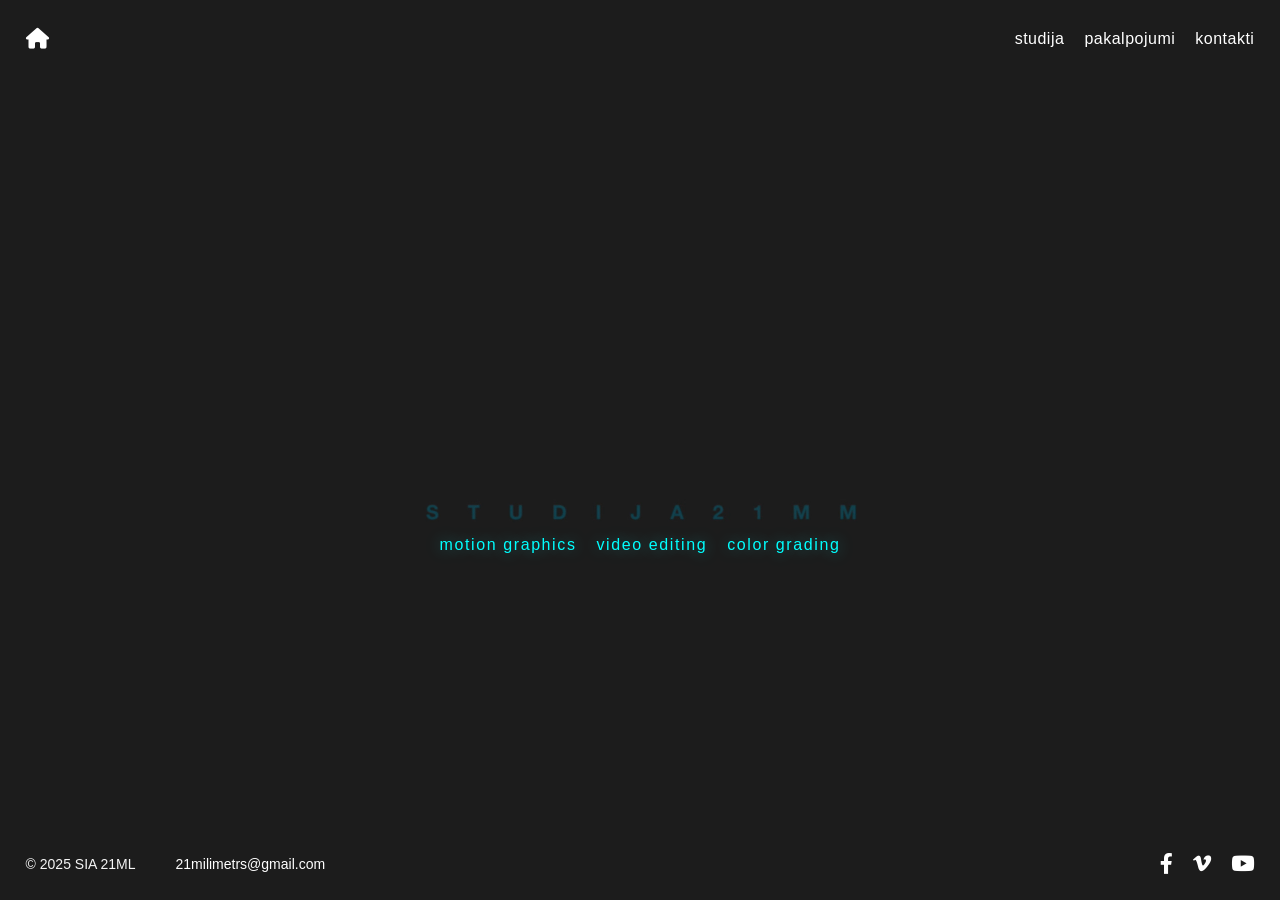
==== commit 08e48fbb: "Update mobile center glow effect" ====
--- a/index.html
+++ b/index.html
@@ -102,5 +102,6 @@
     </div>
     </div>
 </footer>
+<script src="scripts.js"></script>
 </body>
 </html>
--- a/style.css
+++ b/style.css
@@ -18,13 +18,9 @@
     display: grid;
     grid-template-rows: auto 1fr auto;
     grid-template-columns: repeat(12, 1fr);
-
     min-height: 100vh;
-
     padding: 0 clamp(12px, 2vw, 32px);
-
     font-family: Arial, Helvetica, sans-serif;
-
     background-color: #1c1c1c;
     color: whitesmoke;
 }
@@ -101,7 +97,6 @@
 h2 {
 
     padding: 1rem 0;
-    text-transform: lowercase;
 }
 
 p {
@@ -134,7 +129,6 @@
     display: flex;
     justify-content: space-between;
     align-items: center;
-
     padding: 20px 0;
 }
 
@@ -146,10 +140,8 @@
 header nav {
 
     flex: 1;
-
     display: flex;
     justify-content: flex-end;
-
     position: relative;
     z-index: 150;
 }
@@ -159,11 +151,8 @@
     display: flex;
     justify-content: center;
     align-items: center;
-
     list-style: none;
-
     letter-spacing: .5px;
-
     margin: 0;
     padding: 0;
 }
@@ -176,7 +165,6 @@
 nav ul li a {
 
     display: block;
-
     padding: 10px 0 10px 20px;
 }
 
@@ -186,22 +174,15 @@
 nav ul ul {
 
     display: none;
-
     position: absolute;
-
     top: 100%;
     right: 0;
     left: auto;
-
     z-index: 200;
-
     flex-direction: column;
-
     min-width: 200px;
-
     margin: 0;
     padding: 0;
-
     text-align: right;
 }
 
@@ -234,7 +215,6 @@
 .social-media a {
 
     font-size: 1.3rem;
-
     transition:
         color .3s ease;
 }
@@ -247,77 +227,55 @@
 .image-container {
 
     position: relative;
-
-    display: flex;
-    justify-content: center;
-    align-items: center;
-
-    width: 100%;
-
-    min-height: calc(100vh - 160px);
-
+    display: flex;
+    justify-content: center;
+    align-items: center;
+    width: 100%;
+    height:100%;
     overflow: hidden;
 }
 
 .zimols {
 
     position: absolute;
-
     width: 100vw;
     max-width: 500px;
     min-width: 300px;
-
     height: auto;
-
     top: 50%;
     left: 50%;
-
     transform: translate(-50%, -50%);
-
     object-fit: contain;
-
     z-index: 4;
 }
 
 .logo-wrapper {
-
     position: absolute;
     inset: 0;
+    overflow: hidden;
 }
 
 .logo-slogan {
 
     position: absolute;
-
     top: calc(50% + 80px);
     left: 50%;
-
     transform: translateX(-50%);
-
     display: flex;
     flex-wrap: wrap;
-
-    justify-content: center;
-    align-items: center;
-
+    justify-content: center;
+    align-items: center;
     gap: 0 20px;
-
     width: 90vw;
-
     color: aqua;
-
     font-size: 1rem;
     font-weight: 500;
-
     text-align: left;
     text-transform: lowercase;
-
     letter-spacing: .1rem;
     line-height: 1.5;
-
     text-shadow:
         0 0 16px rgba(0, 255, 255, .4);
-
     z-index: 5;
 }
 
@@ -334,113 +292,76 @@
 .video-container {
 
     display: grid;
-
     grid-template-columns:
         repeat(2, minmax(0, 500px));
 
     gap: 20px;
-
     max-width: 1020px;
     width: 100%;
-
     margin: auto;
-
     justify-content: center;
 }
 
 .video-container .block {
 
     position: relative;
-
-    width: 100%;
-
+    width: 100%;
     aspect-ratio: 1 / 1;
-
     border: var(--frame-border);
-
     overflow: hidden;
-
     background-color: black;
-
     transition: var(--frame-transition);
 }
 
 .video-container .block:hover {
 
     border-color: var(--frame-hover-border);
-
     box-shadow: var(--frame-shadow);
 }
 
 .cover-frame {
 
     display: flex;
-
     flex-direction: column;
-
-    justify-content: center;
-    align-items: center;
-
+    justify-content: center;
+    align-items: center;
     position: relative;
-
     width: 100%;
     height: 100%;
-
     overflow: hidden;
-
     text-align: center;
-
     cursor: pointer;
 }
 
 .cover-frame a {
 
     display: flex;
-
     flex-direction: column;
-
-    justify-content: center;
-    align-items: center;
-
+    justify-content: center;
+    align-items: center;
     color: inherit;
-
     text-decoration: none;
-
     z-index: 20;
 }
 
 .cover-frame h2 {
 
     position: absolute;
-
     top: 40%;
     left: 50%;
-
     transform: translateX(-50%);
-
     z-index: 20;
-
     margin: 0;
-
     color: whitesmoke;
-
     opacity: 1;
-
     pointer-events: none;
-
     font-family: Arial, Helvetica, sans-serif;
-
     font-size: 16px;
     font-weight: 100;
-
     letter-spacing: .5px;
-
     text-transform: uppercase;
-
     line-height: 2rem;
-
     white-space: nowrap;
-
     transition:
         color .5s ease,
         font-size .3s ease;
@@ -450,21 +371,15 @@
 
     width: auto;
     height: 500px;
-
     object-fit: cover;
-
     opacity: .5;
-
     filter: saturate(0);
-
     pointer-events: none;
-
     transition:
         filter 1s ease,
         transform 1s ease;
 }
 
-
 .cover-frame:hover h2 {
     color: aqua;
 }
@@ -472,7 +387,6 @@
 .cover-frame:hover img {
 
     filter: saturate(1);
-
     transform: scale(1.05);
 }
 
@@ -481,7 +395,6 @@
     display: none;
 }
 
-
 /* =========================
    10. SERVICE VIDEO BLOCKS
 ========================= */
@@ -489,61 +402,42 @@
 .video-reklama {
 
     display: grid;
-
     grid-template-columns:
         repeat(4, 1fr);
-
-    width: 100%;
-
+    width: 100%;
     gap: 20px;
 }
 
 .video-item {
 
     display: flex;
-
     flex-direction: column;
-
     position: relative;
-
-    width: 100%;
-
+    width: 100%;
     aspect-ratio: 16 / 9;
-
     overflow: hidden;
-
     border: var(--frame-border);
-
     z-index: 1;
-
     transition: var(--frame-transition);
 }
 
 .video-item:hover {
 
     border-color: var(--frame-hover-border);
-
     box-shadow: var(--frame-shadow);
 }
 
 .cover-photo {
 
     display: flex;
-
-    justify-content: center;
-    align-items: center;
-
+    justify-content: center;
+    align-items: center;
     position: absolute;
-
     width: 100%;
     height: 100%;
-
     background-color: rgba(0, 0, 0, .5);
-
     cursor: pointer;
-
     z-index: 10;
-
     pointer-events: auto;
 }
 
@@ -551,13 +445,9 @@
 
     width: 100%;
     height: 100%;
-
     object-fit: cover;
-
     filter: grayscale(100%);
-
     pointer-events: none;
-
     transition:
         filter 1s ease,
         transform 1s ease;
@@ -567,20 +457,15 @@
 .cover-photo:hover img {
 
     filter: grayscale(0);
-
     transform: scale(1.05);
 }
 
 .cover-photo .play-button {
 
     position: absolute;
-
     color: white;
-
     font-size: 2rem;
-
     pointer-events: none;
-
     transition:
         color .3s ease;
 }
@@ -590,14 +475,12 @@
     color: aqua;
 }
 
-
 /* HIDE COVER AFTER ACTIVATION */
 
 .cover-photo.hidden {
 
     opacity: 0;
     visibility: hidden;
-
     transition:
         opacity .3s ease,
         visibility .3s ease;
@@ -606,63 +489,45 @@
 .video-item video {
 
     width: 100%;
-
     display: block;
-
     position: absolute;
-
     z-index: 5;
 }
 
-
 /* =========================
    11. ABOUT / STUDIJA 21MM
 ========================= */
 
 .about-grid {
-
     display: grid;
-
-    grid-template-columns:
-        repeat(2, minmax(0, 500px));
-
+    grid-template-columns: repeat(2, minmax(0, 500px));
+    grid-auto-rows: minmax(0, 1fr);
     gap: 20px;
-
     max-width: 1020px;
-
-    width: 100%;
-
+    width: 100%;
     margin: auto;
-
     justify-content: center;
 }
 
 .about-grid article {
-
     aspect-ratio: 1 / 1;
-
-    width: 100%;
-
+    width: 100%;
+    min-height: 0;
     position: relative;
-
     border: var(--frame-border);
-
     overflow: hidden;
-
     transition: var(--frame-transition);
 }
 
 .about-grid article:hover {
 
     border-color: var(--frame-hover-border);
-
     box-shadow: var(--frame-shadow);
 }
 
 .video-block {
 
     display: flex;
-
     justify-content: center;
     align-items: center;
 }
@@ -671,85 +536,57 @@
 
     width: 100%;
     height: 100%;
-
     object-fit: cover;
 }
 
-
 /* ABOUT TEXT */
 
 .about-block {
-
-    display: flex;
-
+    display: flex;
+    flex: 1;
     flex-direction: column;
-
     justify-content: center;
     align-items: flex-start;
-
     padding: 40px;
-
     width: 100%;
     height: 100%;
-}
-
-.about-block:hover {
-
+    overflow: hidden;
+}
+
+.about-block p {
+    opacity: 0;
+    animation: textAppear 1.5s ease forwards;
+    width: 100%;
+    max-width: 100%;
+    font-size: 16px;
+    line-height: 1.8rem;
+    text-align: justify;
+    text-indent: 35px;
+    margin: 0;
+    padding-right: 10px;
+    flex: 1;
+    min-height: 0;
     overflow-y: auto;
-}
-
-.about-block p {
-
-    opacity: 0;
-
-    animation:
-        textAppear 1.5s ease forwards;
-
-    width: 100%;
-    max-width: 100%;
-
-    font-size: 16px;
-
-    line-height: 1.8rem;
-
-    text-align: justify;
-
-    text-indent: 35px;
-
-    margin: 0;
-
-    flex: 1;
-
-    overflow-y: auto;
-
-    padding-right: 10px;
-
     scrollbar-width: thin;
-
     scrollbar-color:
         rgba(0, 255, 255, .35)
         transparent;
 }
 
 .about-block p::-webkit-scrollbar {
-
     width: 5px;
 }
 
 .about-block p::-webkit-scrollbar-track {
-
     background: transparent;
 }
 
 .about-block p::-webkit-scrollbar-thumb {
-
     background: rgba(0, 255, 255, .35);
-
     border-radius: 10px;
 }
 
 .about-block p::-webkit-scrollbar-thumb:hover {
-
     background: aqua;
 }
 
@@ -766,71 +603,50 @@
     }
 }
 
-
 /* SERVICES BLOCK */
 
 .services-block {
 
     display: flex;
-
-    justify-content: center;
-    align-items: center;
-
+    justify-content: center;
+    align-items: center;
     padding: 0;
 }
 
 .services-link {
 
     display: flex;
-
-    justify-content: center;
-    align-items: center;
-
+    justify-content: center;
+    align-items: center;
     width: 100%;
     height: 100%;
-
     padding: 40px;
-
     text-decoration: none;
-
     color: inherit;
 }
 
 .services-content {
 
     display: flex;
-
     flex-direction: column;
-
     align-items: flex-start;
-
     gap: 20px;
 }
 
 .services-content h2 {
 
     width: auto;
-
     margin: 0;
     padding: 0;
-
     text-align: left;
-
     font-family: Arial, Helvetica, sans-serif;
-
     font-size: 16px;
     font-weight: 100;
-
     letter-spacing: .5px;
-
     text-transform: uppercase;
-
     line-height: 1rem;
-
     opacity: 0;
-
     transform: translateX(25px);
-
     animation:
         serviceIn .9s ease forwards;
 }
@@ -855,18 +671,14 @@
     from {
 
         opacity: 0;
-
         transform: translateX(25px);
-
         text-shadow: none;
     }
 
     to {
 
         opacity: 1;
-
         transform: translateX(0);
-
         text-shadow:
             0 0 10px rgba(0, 255, 255, .25);
     }
@@ -878,24 +690,18 @@
 .clients-block {
 
     display: flex;
-
-    justify-content: center;
-    align-items: center;
-
+    justify-content: center;
+    align-items: center;
     padding: 40px;
 }
 
 .logo-grid {
 
     display: grid;
-
     grid-template-columns:
         repeat(4, 1fr);
-
     gap: 25px;
-
-    width: 100%;
-
+    width: 100%;
     align-items: center;
     justify-items: center;
 }
@@ -903,13 +709,9 @@
 .logo {
 
     width: 100%;
-
     max-width: 80px;
-
     opacity: .7;
-
     margin: auto;
-
     transition:
         opacity .3s ease,
         transform .3s ease;
@@ -918,11 +720,9 @@
 .logo:hover {
 
     opacity: 1;
-
     transform: scale(1.08);
 }
 
-
 /* =========================
    12. SERVICE DETAIL PAGES
 ========================= */
@@ -930,117 +730,78 @@
 .service-page {
 
     width: 100%;
-
     max-width: 1020px;
-
     margin: auto;
-
     padding: 0;
 }
 
-
 /* PROCESS */
 
 .service-process {
 
     display: grid;
-
     grid-template-columns:
         1fr 1fr;
-
     gap: 20px;
-
     align-items: stretch;
-
     margin-bottom: 40px;
 }
 
-
 /* PROCESS VIDEO */
 
 .process-video {
 
     width: 100%;
-
     min-width: 0;
 }
 
 .process-video video {
 
     display: block;
-
-    width: 100%;
-
+    width: 100%;
     height: auto;
-
     aspect-ratio: 16 / 9;
-
     object-fit: cover;
 }
 
-
 /* PROCESS TEXT */
 
 .process-text {
-
-    display: block;
-
-    width: 100%;
-
-    min-width: 0;
-
-    min-height: 0;
-
-    padding: 30px;
-
-    box-sizing: border-box;
-
-    aspect-ratio: 16 / 9;
-
-    border: var(--frame-border);
-
-    overflow: hidden;
-
-    transition: var(--frame-transition);
-}
-
-.process-text:hover {
-
-    border-color: var(--frame-hover-border);
-
-    box-shadow: var(--frame-shadow);
-}
-
-
-/* TEXT SCROLL */
-
-.process-text p {
-
-    width: 100%;
-
-    height: 100%;
-
-    margin: 0;
-
+    display: flex;
+    flex-direction: column;
+    width: 100%;
     min-width: 0;
     min-height: 0;
-
+    padding: 30px;
+    box-sizing: border-box;
+    aspect-ratio: 16 / 9;
+    border: var(--frame-border);
+    overflow: hidden;
+    transition: var(--frame-transition);
+}
+
+.process-text:hover {
+
+    border-color: var(--frame-hover-border);
+    box-shadow: var(--frame-shadow);
+}
+
+/* TEXT SCROLL */
+
+.process-text p {
+    width: 100%;
+    flex: 1;
+    min-width: 0;
+    min-height: 0;
+    margin: 0;
     line-height: 1.8rem;
-
     text-align: justify;
-
     text-indent: 35px;
-
     overflow-y: auto;
-
     overflow-x: hidden;
-
     padding-right: 12px;
-
     box-sizing: border-box;
-
     scrollbar-width: thin;
-
     scrollbar-color:
         rgba(0, 255, 255, .35)
         transparent;
@@ -1059,7 +820,6 @@
 .process-text p::-webkit-scrollbar-thumb {
 
     background: rgba(0, 255, 255, .35);
-
     border-radius: 10px;
 }
 
@@ -1068,7 +828,6 @@
     background: aqua;
 }
 
-
 /* RESULT VIDEO */
 
 .result-section {
@@ -1079,15 +838,11 @@
 .result-section video {
 
     display: block;
-
-    width: 100%;
-
+    width: 100%;
     aspect-ratio: 16 / 9;
-
     object-fit: cover;
 }
 
-
 /* =========================
    13. CONTACTS
 ========================= */
@@ -1095,12 +850,9 @@
 .contact-container {
 
     display: flex;
-
-    justify-content: center;
-    align-items: center;
-
+    justify-content: center;
+    align-items: center;
     gap: 20px;
-
     min-height: calc(100vh - 400px);
 }
 
@@ -1108,9 +860,7 @@
 .right-section {
 
     display: flex;
-
     flex-direction: column;
-
     justify-content: center;
 }
 
@@ -1122,12 +872,9 @@
 .right-section {
 
     max-width: 500px;
-
     transform: translateY(-51px);
-
-    width: 100%;
-}
-
+    width: 100%;
+}
 
 /* IMAGE */
 
@@ -1135,38 +882,27 @@
 
     width: 240px;
     height: 320px;
-
     margin: 0;
-
     overflow: hidden;
-
     cursor: pointer;
-
     border: var(--frame-border);
-
     z-index: 2;
-
     transition: var(--frame-transition);
 }
 
 .bilde:hover {
 
     border-color: var(--frame-hover-border);
-
     box-shadow: var(--frame-shadow);
 }
 
 .bilde img {
 
     display: block;
-
     width: 100%;
     height: 100%;
-
     object-fit: cover;
-
     filter: saturate(1);
-
     transition:
         transform 1s ease;
 }
@@ -1176,21 +912,16 @@
     transform: scale(1.05);
 }
 
-
 /* CONTACT INFORMATION */
 
 .teksts3 {
 
     margin-top: 20px;
-
     line-height: 1.5rem;
-
     text-align: start;
-
     max-width: 500px;
 }
 
-
 /* =========================
    14. FORM
 ========================= */
@@ -1198,62 +929,45 @@
 form {
 
     display: flex;
-
     flex-direction: column;
-
     gap: 20px;
-
     width: 100%;
 }
 
 .form-fields {
 
     display: flex;
-
     flex-direction: column;
-
     gap: 20px;
 }
 
-
 /* FORM ROWS */
 
 .row {
 
     display: flex;
-
     justify-content: space-between;
-
     column-gap: 20px;
 }
 
 .input-group {
 
     display: flex;
-
     flex-direction: column;
-
-    width: 100%;
-
+    width: 100%;
     font-size: 14px;
 }
 
-
 /* LABELS */
 
 label {
 
     display: block;
-
     color: whitesmoke;
-
     font-size: 14px;
-
     margin-top: 10px;
-
     padding-bottom: 5px;
 }
-
 
 /* INPUTS */
 
@@ -1261,15 +975,10 @@
 textarea {
 
     width: 100%;
-
     padding: 10px;
-
     background-color: transparent;
-
     border: var(--frame-border);
-
     color: whitesmoke;
-
     transition: var(--frame-transition);
 }
 
@@ -1277,7 +986,6 @@
 textarea:hover {
 
     border-color: var(--frame-hover-border);
-
     box-shadow: var(--frame-shadow);
 }
 
@@ -1285,7 +993,6 @@
 textarea:focus {
 
     border-color: var(--frame-hover-border);
-
     outline: none;
 }
 
@@ -1294,7 +1001,6 @@
     resize: vertical;
 }
 
-
 /* FULL WIDTH */
 
 .full-width {
@@ -1302,32 +1008,23 @@
     flex-direction: column;
 }
 
-
 /* BUTTON */
 
 button {
 
     align-self: flex-end;
-
     padding: 10px 40px;
-
     background-color: transparent;
-
     border: var(--frame-border);
-
     color: whitesmoke;
-
     cursor: pointer;
-
     font-size: 14px;
-
     transition: var(--frame-transition);
 }
 
 button:hover {
 
     border-color: var(--frame-hover-border);
-
     box-shadow: var(--frame-shadow);
 }
 
@@ -1339,21 +1036,16 @@
 footer {
 
     grid-column: 1 / span 12;
-
     background-color: #1c1c1c;
 }
 
 .footer-inner {
 
     display: flex;
-
     justify-content: space-between;
     align-items: center;
-
     flex-wrap: wrap;
-
     padding: 20px 0;
-
     font-size: 14px;
 }
 
@@ -1361,9 +1053,7 @@
 .footer-right {
 
     display: flex;
-
-    align-items: center;
-
+    align-items: center;
     gap: 20px;
 }
 
@@ -1376,14 +1066,12 @@
 .footer-right a {
 
     color: white;
-
     text-decoration: none;
 }
 
 .footer-right a {
 
     font-size: 1.3rem;
-
     transition:
         color .3s ease;
 }
@@ -1406,9 +1094,29 @@
         grid-template-columns:
             repeat(2, 1fr);
     }
-}
-
-
+
+}
+
+@media (max-width: 1080px) {
+
+    .service-process {
+        grid-template-columns: 1fr;
+        gap: 20px;
+    }
+
+    .process-text {
+        aspect-ratio: auto;
+        height: auto;
+        overflow: visible;
+    }
+
+    .process-text p {
+        flex: none;
+        min-height: auto;
+        overflow: visible;
+    }
+
+}
 /* =========================
    TABLET
 ========================= */
@@ -1420,17 +1128,14 @@
     .about-grid {
 
         grid-template-columns: 1fr;
-
         max-width: 500px;
     }
 
-
     /* VIDEO SERVICES */
 
     .video-container {
 
         grid-template-columns: 1fr;
-
         max-width: 500px;
     }
 
@@ -1442,21 +1147,6 @@
         padding: 20px 0;
     }
 
-    .service-process {
-
-        grid-template-columns: 1fr;
-
-        gap: 20px;
-    }
-
-    .process-text {
-
-        order: 2;
-
-        aspect-ratio: auto;
-    }
-
-
     /* RESULT */
 
     .result-section video {
@@ -1470,78 +1160,88 @@
     .contact-container {
 
         flex-direction: column;
-
         align-items: center;
     }
 
     .left-section {
 
         width: 100%;
-
         max-width: 500px;
     }
 
     .left-section .bilde {
 
         width: 100%;
-
         height: 400px;
     }
 
     .right-section {
 
         width: 100%;
-
         max-width: 500px;
     }
 
     .video-reklama {
     grid-template-columns:1fr;
     gap:20px;
-}
+    }
+
+    .cover-frame img {
+        filter: saturate(1);
+        transform: none;
+    }
+
+    .cover-photo img {
+        filter: grayscale(0);
+        transform: none;
+    }
+
+    .cover-frame:hover img {
+        filter: saturate(1);
+        transform: none;
+    }
+
+    .cover-photo:hover img {
+        filter: grayscale(0);
+        transform: none;
+    }
 
     /* FOOTER */
 
     .footer-inner {
 
         display: flex;
-
         flex-direction: column;
-
         align-items: center;
         justify-content: center;
-
         gap: 15px;
-
         text-align: center;
     }
 
     .footer-right {
 
         order: 1;
-
         display: flex;
-
         justify-content: center;
-
         width: 100%;
     }
 
     .footer-left {
 
         order: 2;
-
         display: flex;
-
         justify-content: center;
         align-items: center;
-
         flex-wrap: wrap;
-
         width: 100%;
-
         gap: 10px;
     }
+
+    .center-active {
+        border-color: aqua;
+        box-shadow: var(--frame-shadow);
+    }
+    
 }
 
 
@@ -1553,85 +1253,83 @@
 
     .logo-slogan {
 
+    display: flex;
+    flex-direction: row;
+    flex-wrap: nowrap;
+    justify-content: center;
+    align-items: center;
+    gap: 0 12px;
+    width: 100%;
+    font-size: 11px;
+    white-space: nowrap;
+    top: calc(50% + 70px);
+}
+
+.logo-slogan span {
+
+    white-space: nowrap;
+}
+
+
+    /* HIDE DROPDOWN ON PHONE */
+
+    nav ul ul {
+
+        display: none;
+    }
+
+
+    /* SERVICE PAGE */
+
+    .service-page {
+
+        padding: 20px 0;
+    }
+
+
+    /* FORM */
+
+    .row {
+
         flex-direction: column;
-
-        align-items: flex-start;
-
-        width: auto;
-    }
-
-
-    /* HIDE DROPDOWN ON PHONE */
-
-    nav ul ul {
-
-        display: none;
-    }
-
-
-    /* SERVICE PAGE */
-
-    .service-page {
-
-        padding: 20px 0;
-    }
-
-
-    /* FORM */
-
-    .row {
+        gap: 10px;
+    }
+
+
+    /* CONTACT IMAGE */
+
+    .left-section .bilde {
+
+        height: 320px;
+    }
+
+
+    /* FOOTER */
+
+    .footer-inner {
 
         flex-direction: column;
-
-        gap: 10px;
-    }
-
-
-    /* CONTACT IMAGE */
-
-    .left-section .bilde {
-
-        height: 320px;
-    }
-
-
-    /* FOOTER */
-
-    .footer-inner {
-
-        flex-direction: column;
-
         align-items: center;
         justify-content: center;
-
         gap: 10px;
-
         padding: 15px;
-
         text-align: center;
     }
 
     .footer-right {
 
         order: 1;
-
         justify-content: center;
-
         width: 100%;
     }
 
     .footer-left {
 
         order: 2;
-
         justify-content: center;
-
         flex-wrap: wrap;
-
         width: 100%;
-
         gap: 5px;
-
         font-size: 13px;
     }
 }
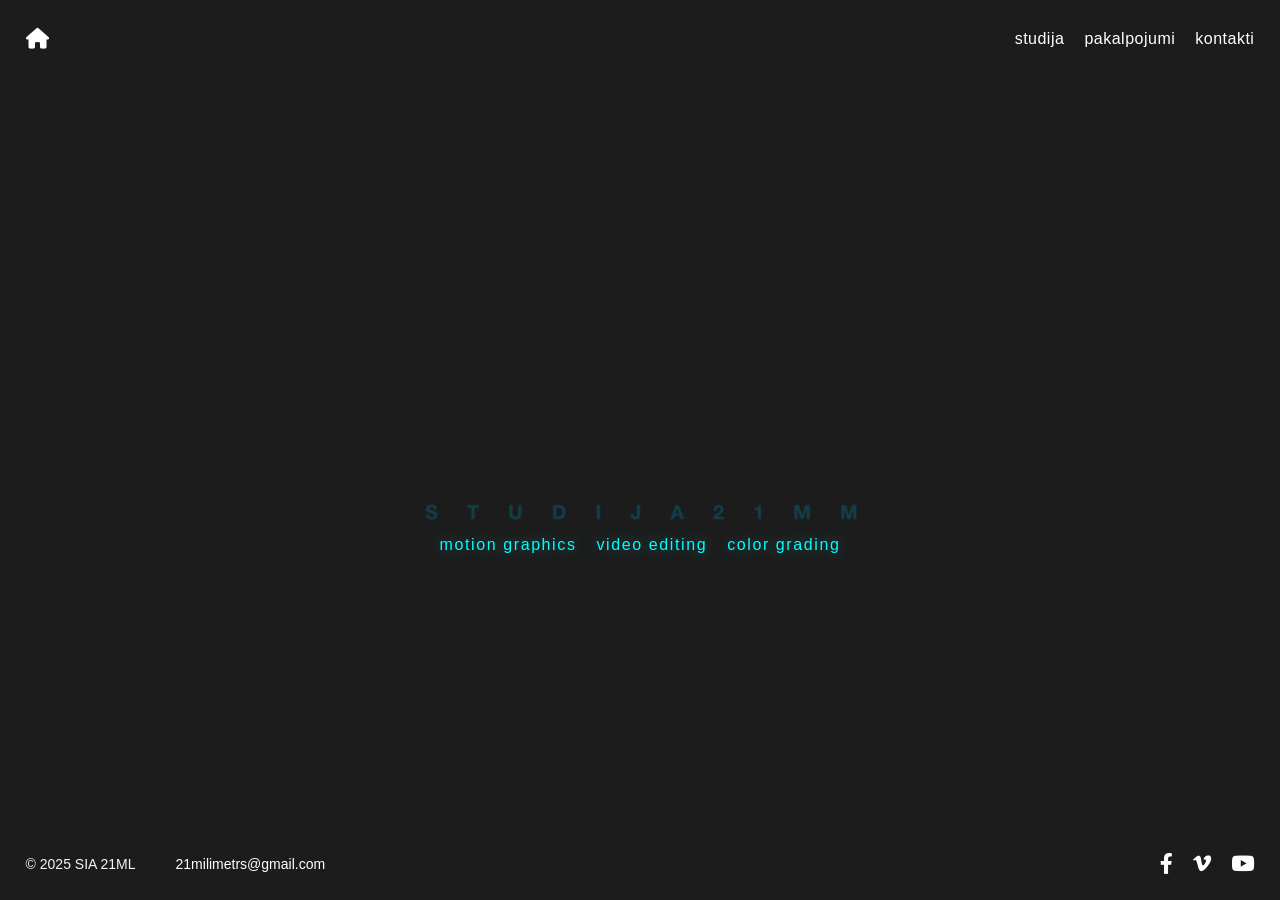
==== commit 9e42ae97: "Update website" ====
--- a/index.html
+++ b/index.html
@@ -30,18 +30,18 @@
                 <li>
                     <a href="services.html">pakalpojumi</a>
                     <ul>
-                        <li>
-                            <a href="editing.html">video editing</a>
-                        </li>
-                        <li>
-                            <a href="color.html">color grading</a>
-                        </li>
-                        <li>
-                            <a href="motion.html">motion design</a>
-                        </li>
-                        <li>
-                            <a href="showreel.html">showreel</a>
-                        </li>
+            <li>
+            <a href="motion.html">motion design</a>
+            </li>
+            <li>
+            <a href="editing.html">video editing</a>
+            </li>
+            <li>
+            <a href="color.html">color grading</a>
+            </li>
+            <li>
+            <a href="showreel.html">showreel</a>
+            </li>
                     </ul>
                 </li>
 
--- a/style.css
+++ b/style.css
@@ -1303,6 +1303,14 @@
         height: 320px;
     }
 
+    .video-container .block,
+    .video-item,
+    .about-grid article,
+    .process-text,
+    .left-section .bilde {
+    border-color: var(--frame-hover-border);
+    box-shadow: var(--frame-shadow);
+}
 
     /* FOOTER */
 
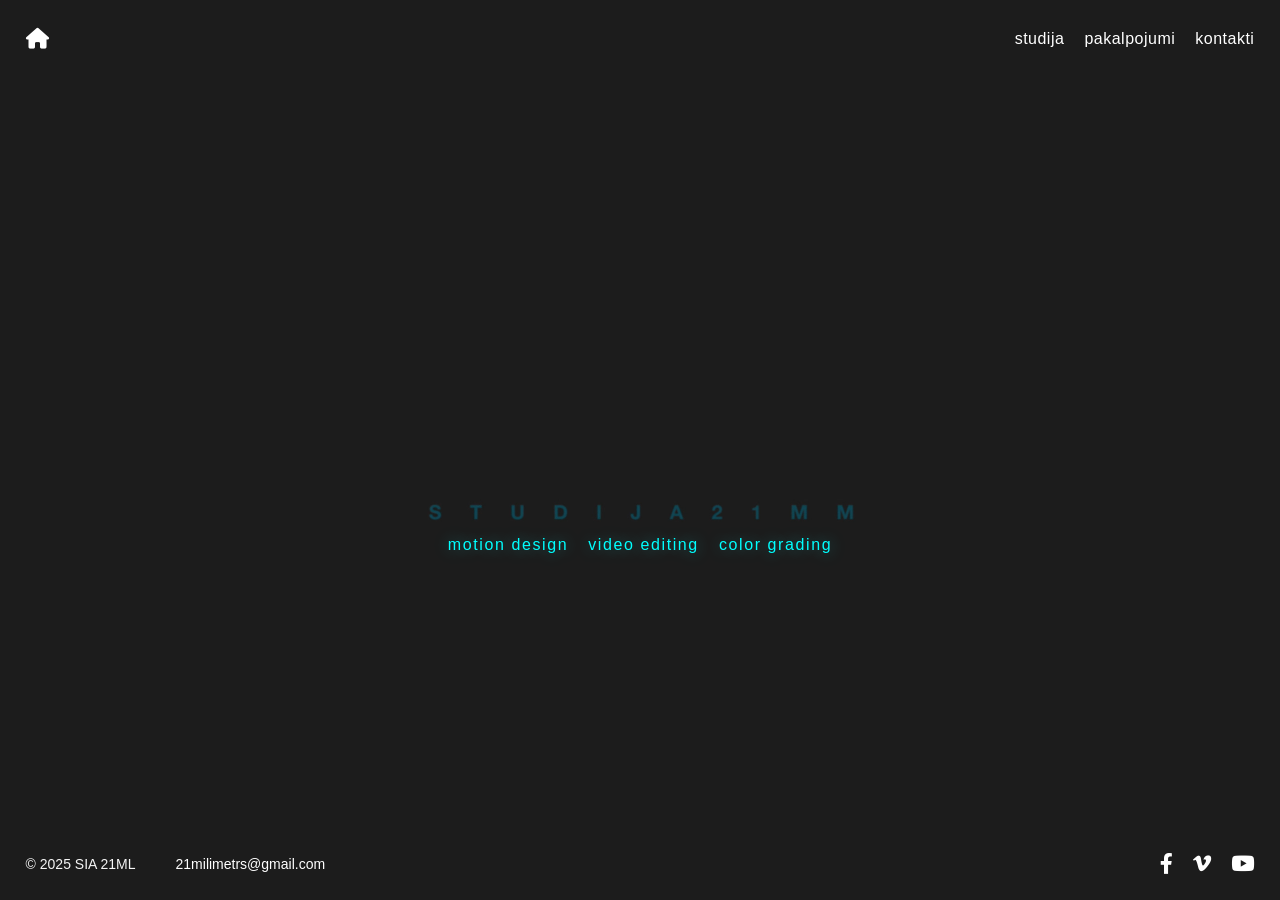
==== commit 0bb7d8d4: "Update website" ====
--- a/index.html
+++ b/index.html
@@ -66,7 +66,7 @@
 </video>
 
         <p class="logo-slogan">
-            <span>motion graphics</span>
+            <span>motion design</span>
             <span>video editing</span>
             <span>color grading</span>
         </p>
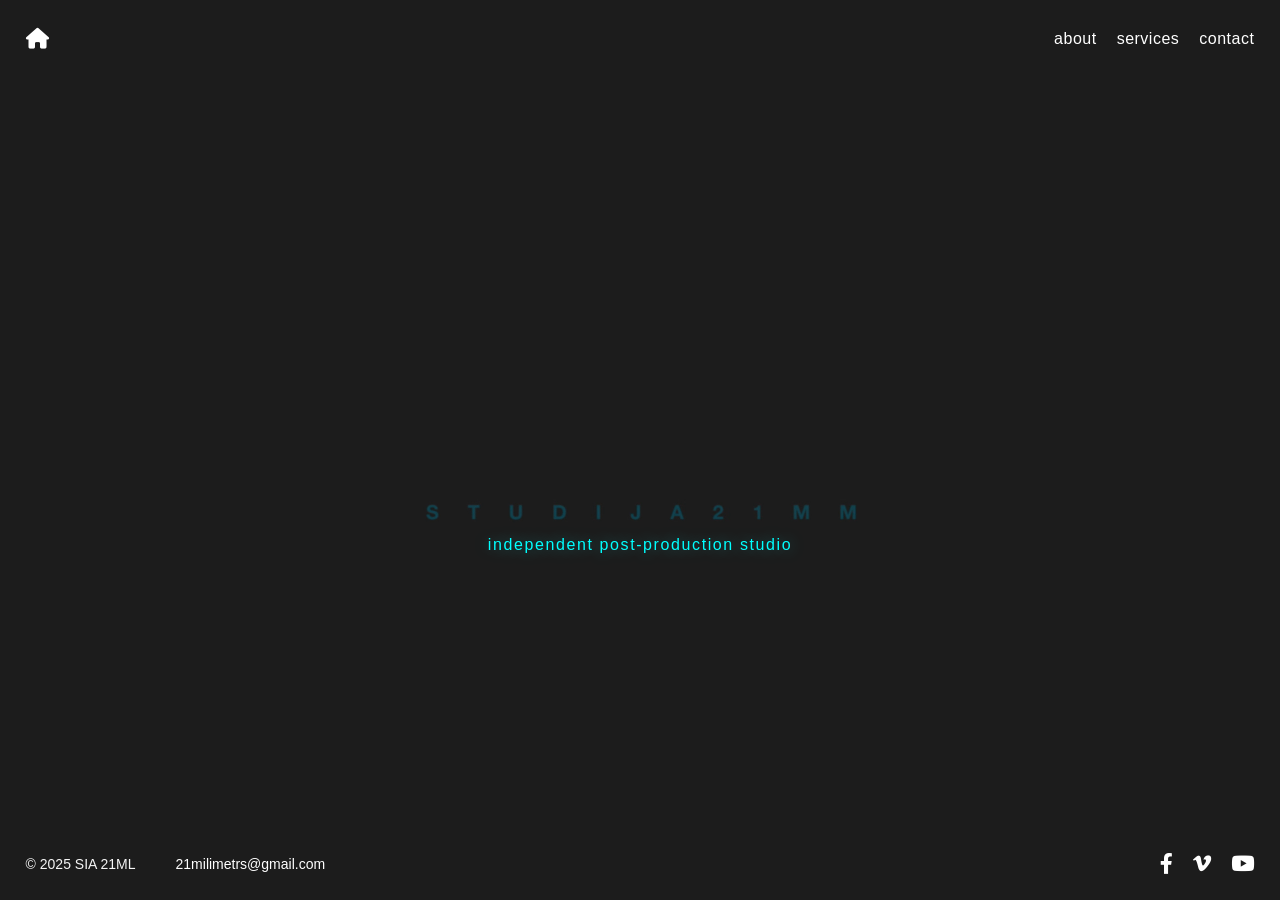
==== commit e25a6b49: "Translate website to English" ====
--- a/index.html
+++ b/index.html
@@ -1,8 +1,9 @@
 <!DOCTYPE html>
-<html lang="lv">
+<html lang="en">
 <head>
     <meta charset="UTF-8">
     <meta name="author" content="Mārcis Liepiņš">
+    <meta name="description" content="Studija 21mm is an independent post-production studio specializing in motion design, video editing and color grading.">
     <meta name="viewport" content="width=device-width, initial-scale=1.0">
     <title>Studija 21mm — Motion Design, Video Editing, Color Grading</title>
     <link rel="icon" href="Logo_21mm.jpg" type="image/jpeg">
@@ -24,11 +25,11 @@
             <ul class="navigacija">
 
                 <li>
-                    <a href="about.html">studija</a>
+                    <a href="about.html">about</a>
                 </li>
 
                 <li>
-                    <a href="services.html">pakalpojumi</a>
+                    <a href="services.html">services</a>
                     <ul>
             <li>
             <a href="motion.html">motion design</a>
@@ -46,7 +47,7 @@
                 </li>
 
                 <li>
-                    <a href="contact.html">kontakti</a>
+                    <a href="contact.html">contact</a>
                 </li>
 
             </ul>
@@ -62,13 +63,12 @@
 
 <video class="zimols" autoplay muted playsinline>
     <source src="Bildes/Logo/21mm_logo.webm" type="video/webm">
-    Jūsu pārlūks neatbalsta video.
+    Your browser does not support video playback.
 </video>
 
         <p class="logo-slogan">
-            <span>motion design</span>
-            <span>video editing</span>
-            <span>color grading</span>
+            <span>Independent Post-Production Studio</span>
+            
         </p>
 
     </div>
